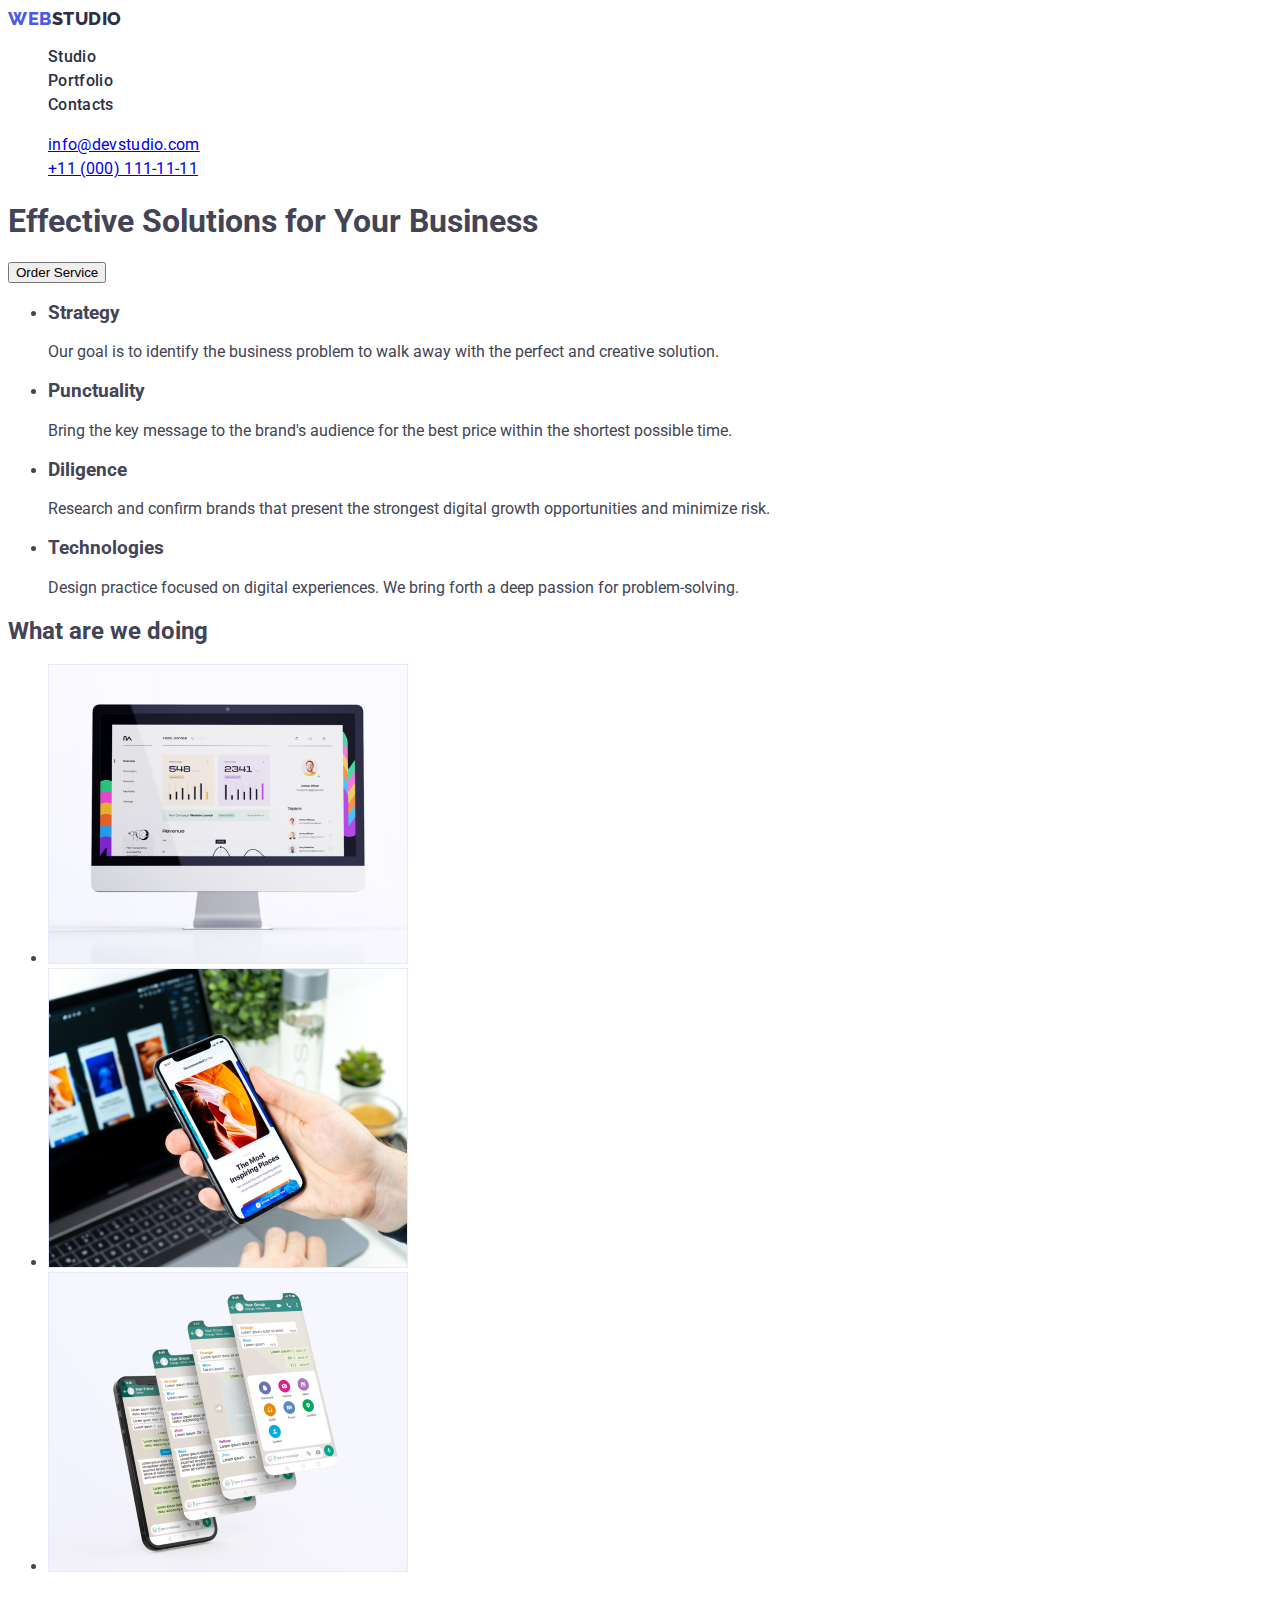
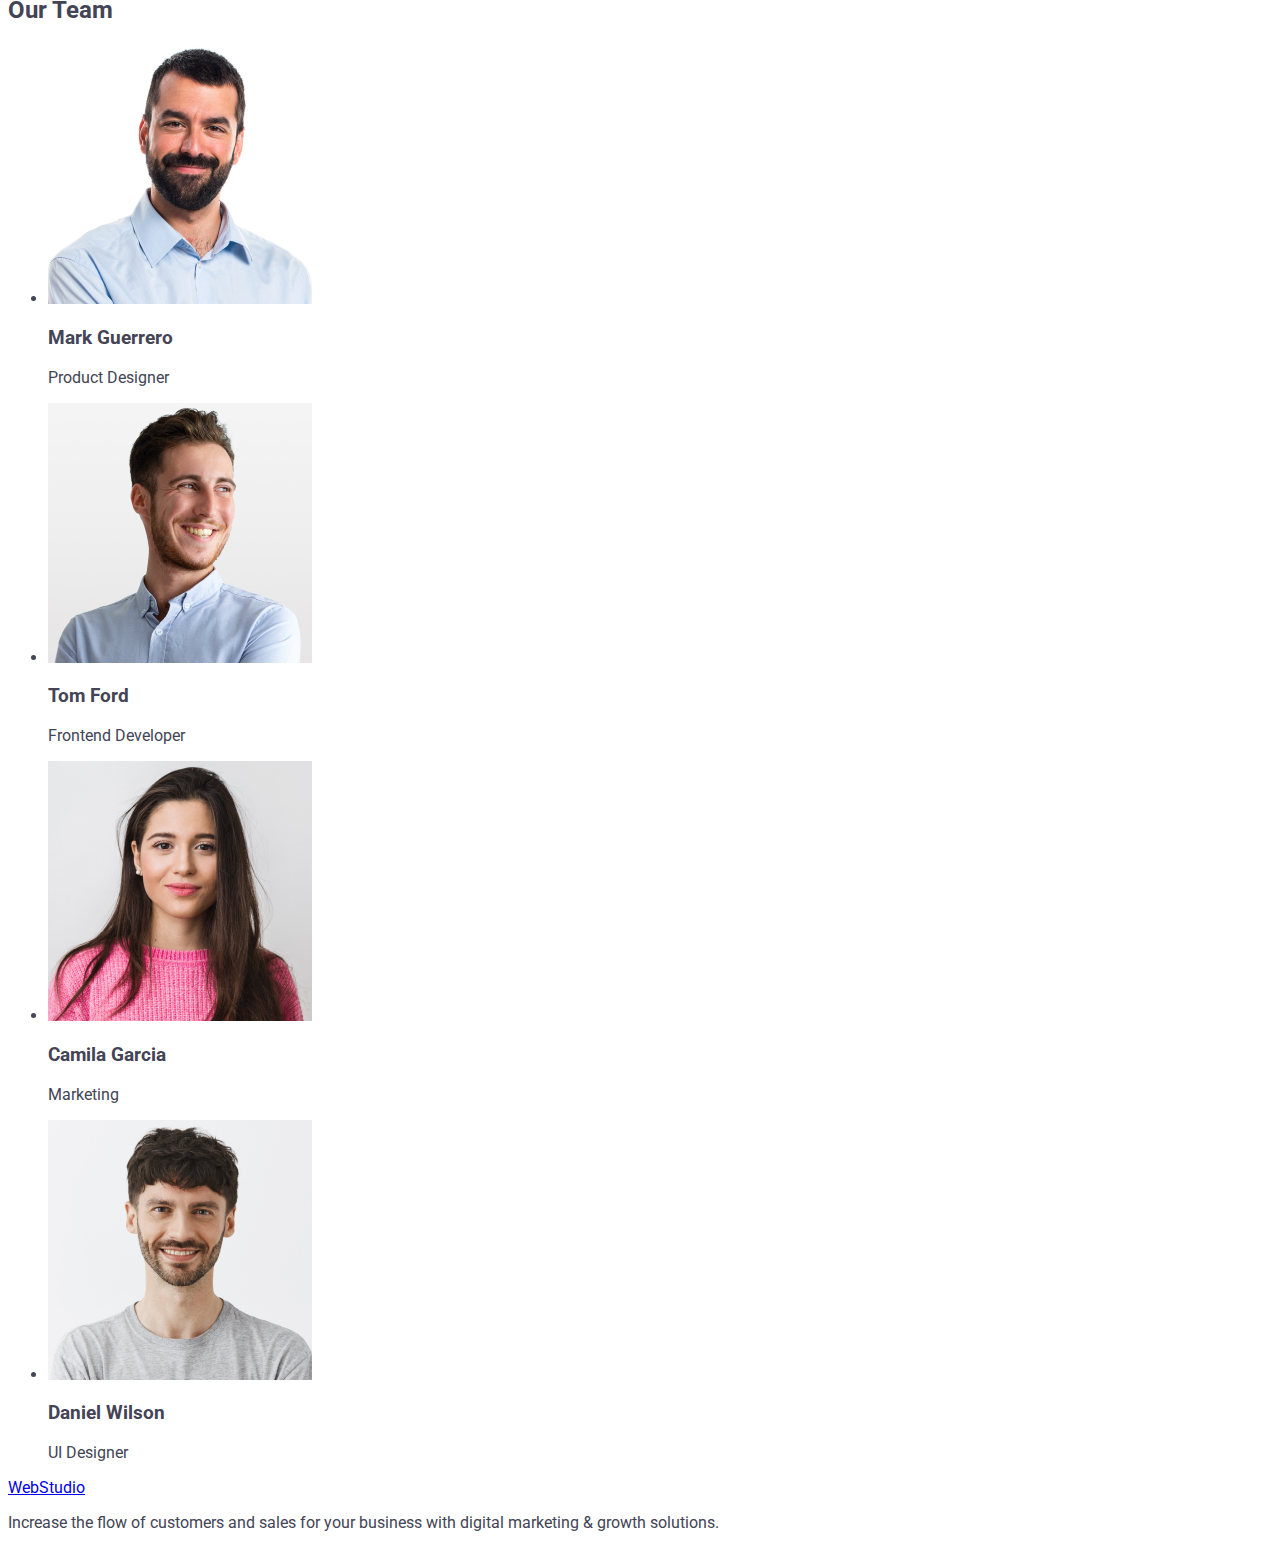
==== index.html @ 45878f45 "adress" ====
<!DOCTYPE html>
<html lang="en">
  <head>
    <meta charset="UTF-8" />
    <meta http-equiv="X-UA-Compatible" content="IE=edge" />
    <meta name="viewport" content="width=device-width, initial-scale=1.0" />
    <link rel="preconnect" href="https://fonts.googleapis.com" />
    <link rel="preconnect" href="https://fonts.gstatic.com" crossorigin />
    <link
      href="https://fonts.googleapis.com/css2?family=Montserrat:wght@400;700&family=Raleway:ital,wght@0,100;0,200;0,300;0,400;0,500;0,600;0,700;0,800;0,900;1,100;1,200;1,300;1,400;1,500;1,600;1,700;1,800;1,900&display=swap"
      rel="stylesheet"
    />
    <link
      href="https://fonts.googleapis.com/css2?family=Montserrat:wght@400;700&family=Raleway:ital,wght@0,100;0,200;0,300;0,400;0,500;0,600;0,700;0,800;0,900;1,100;1,200;1,300;1,400;1,500;1,600;1,700;1,800;1,900&family=Roboto:ital,wght@0,100;0,300;0,400;0,500;0,700;0,900;1,100;1,300;1,400;1,500;1,700;1,900&display=swap"
      rel="stylesheet"
    />
    <link rel="stylesheet" href="./css/styles.css" />
    <title>Студія</title>
  </head>

  <body>
    <header>
      <nav>
        <a class="logo link" href="./index.html"
          >Web<span class="logo-text">Studio</span></a
        >
        <ul class="list">
          <li><a class="nav-first link" href="./index.html">Studio</a></li>
          <li>
            <a class="nav-first link" href="./portfolio.html">Portfolio</a>
          </li>
          <li><a class="nav-first link" href="">Contacts</a></li>
        </ul>
      </nav>
      <address class="adress-list">
        <ul class="list">
          <li class="adress-list-item list">
            <a href="mailto:info@devstudio.com">info@devstudio.com</a>
          </li>
          <li class="adress-list-item list">
            <a href="tel:+110001111111">+11 (000) 111-11-11</a>
          </li>
        </ul>
      </address>
    </header>

    <main>
      <section>
        <h1>Effective Solutions for Your Business</h1>
        <button type="button">Order Service</button>
      </section>

      <section>
        <h2 hidden>features</h2>
        <ul>
          <li>
            <h3>Strategy</h3>
            <p>
              Our goal is to identify the business problem to walk away with the
              perfect and creative solution.
            </p>
          </li>
          <li>
            <h3>Punctuality</h3>
            <p>
              Bring the key message to the brand's audience for the best price
              within the shortest possible time.
            </p>
          </li>
          <li>
            <h3>Diligence</h3>
            <p>
              Research and confirm brands that present the strongest digital
              growth opportunities and minimize risk.
            </p>
          </li>
          <li>
            <h3>Technologies</h3>
            <p>
              Design practice focused on digital experiences. We bring forth a
              deep passion for problem-solving.
            </p>
          </li>
        </ul>
      </section>

      <section>
        <h2>What are we doing</h2>

        <ul>
          <li>
            <img src="./images/img01.jpg" alt="desktop" width="360" />
          </li>

          <li>
            <img src="./images/img02.jpg" alt="mobile" width="360" />
          </li>

          <li>
            <img src="./images/img03.jpg" alt="layers" width="360" />
          </li>
        </ul>
      </section>

      <section>
        <h2>Our Team</h2>
        <ul>
          <li>
            <img src="./images/img04.jpg" alt="Mark Guerrero" width="264" />
            <h3>Mark Guerrero</h3>
            <p>Product Designer</p>
          </li>
          <li>
            <img src="./images/img05.jpg" alt="Tom Ford" width="264" />
            <h3>Tom Ford</h3>
            <p>Frontend Developer</p>
          </li>
          <li>
            <img src="./images/img06.jpg" alt="Camila Garcia" width="264" />
            <h3>Camila Garcia</h3>
            <p>Marketing</p>
          </li>
          <li>
            <img src="./images/img07.jpg" alt="Daniel Wilson" width="264" />
            <h3>Daniel Wilson</h3>
            <p>UI Designer</p>
          </li>
        </ul>
      </section>
    </main>

    <footer>
      <a href="./index.html">WebStudio</a>
      <p>
        Increase the flow of customers and sales for your business with digital
        marketing & growth solutions.
      </p>
    </footer>
  </body>
</html>
---- css/styles.css ----
:root {
}

body {
  font-family: "Roboto", sans-serif;
  color: #434455;
  background-color: #ffffff;
}

.list {
  list-style: none;
}
.logo {
  font-family: "Raleway", sans-serif;
  font-weight: 800;
  font-size: 18px;
  line-height: 1.17;
  letter-spacing: 0.03em;
  text-transform: uppercase;
  color: #4d5ae5;
}
.logo-text {
  color: #2e2f42;
}

.link {
  text-decoration: none;
}

.link:hover {
  color: #404bbf;
}

.link:focus {
  color: #404bbf;
}

.nav-first {
  font-weight: 500;
  font-size: 16px;
  line-height: 1.5;
  letter-spacing: 0.02em;
  color: #2e2f42;
}

.adress-list {
  font-style: normal;
}

.adress-list-item {
  font-size: 16px;
  line-height: 1.5;
  letter-spacing: 0.02em;
  color: #434455;
}

.adress-list-item:hover {
  color: #404bbf;
}

.adress-list-item:focus {
  color: #404bbf;
}
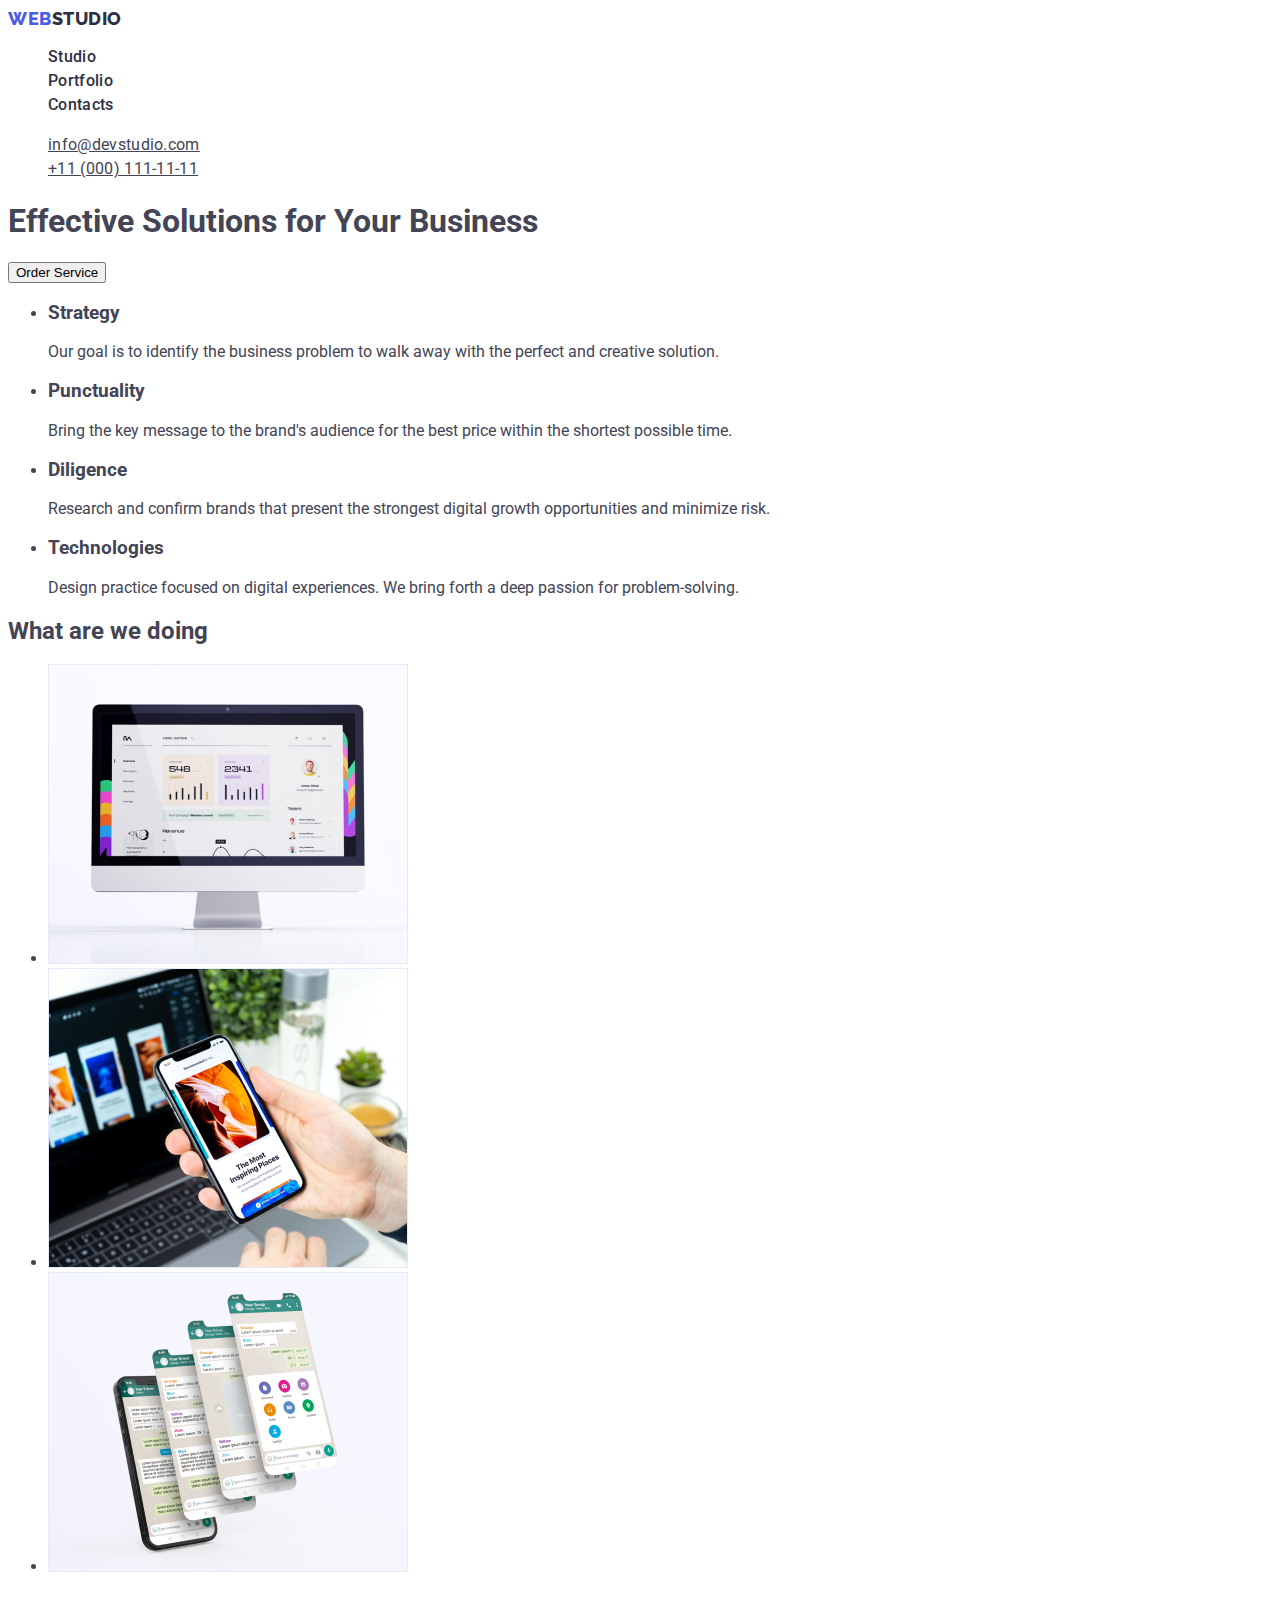
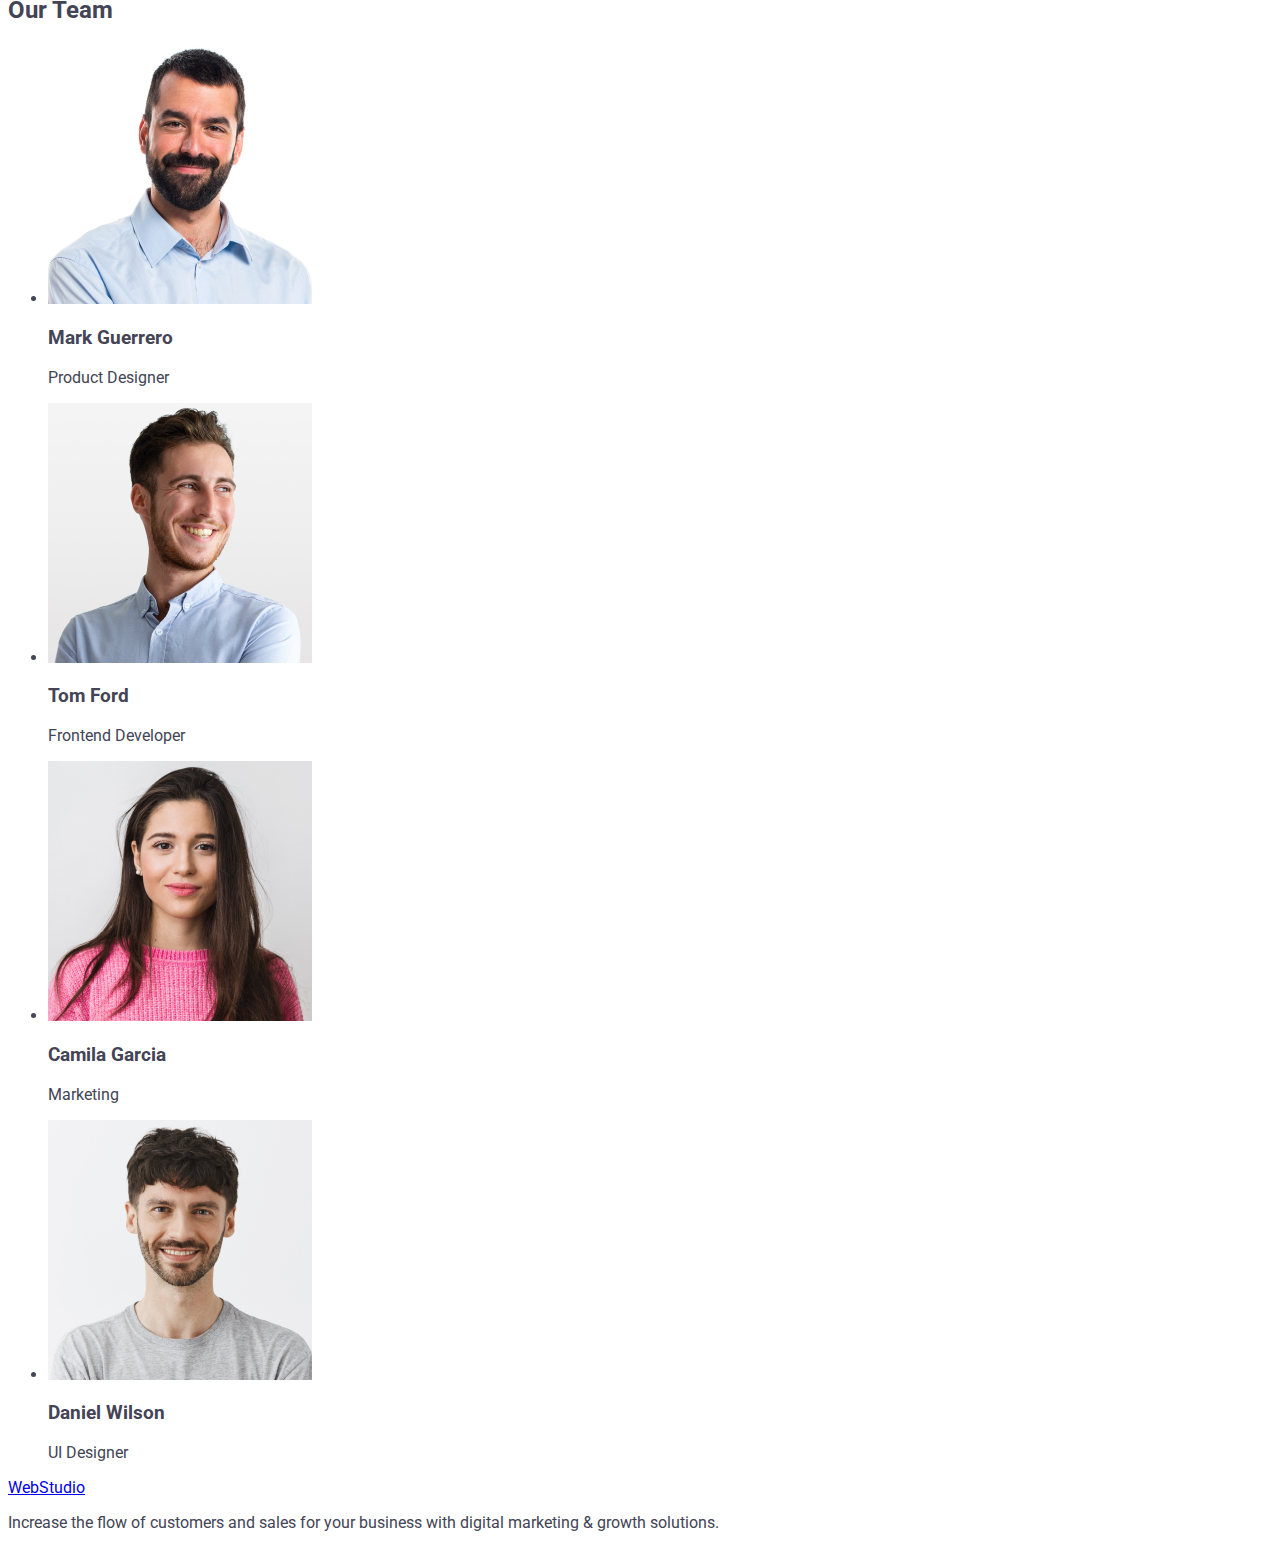
==== commit b0acf846: "adress" ====
--- a/index.html
+++ b/index.html
@@ -34,11 +34,15 @@
       </nav>
       <address class="adress-list">
         <ul class="list">
-          <li class="adress-list-item list">
-            <a href="mailto:info@devstudio.com">info@devstudio.com</a>
+          <li>
+            <a class="adress-list-item list" href="mailto:info@devstudio.com"
+              >info@devstudio.com</a
+            >
           </li>
-          <li class="adress-list-item list">
-            <a href="tel:+110001111111">+11 (000) 111-11-11</a>
+          <li>
+            <a class="adress-list-item list" href="tel:+110001111111"
+              >+11 (000) 111-11-11</a
+            >
           </li>
         </ul>
       </address>
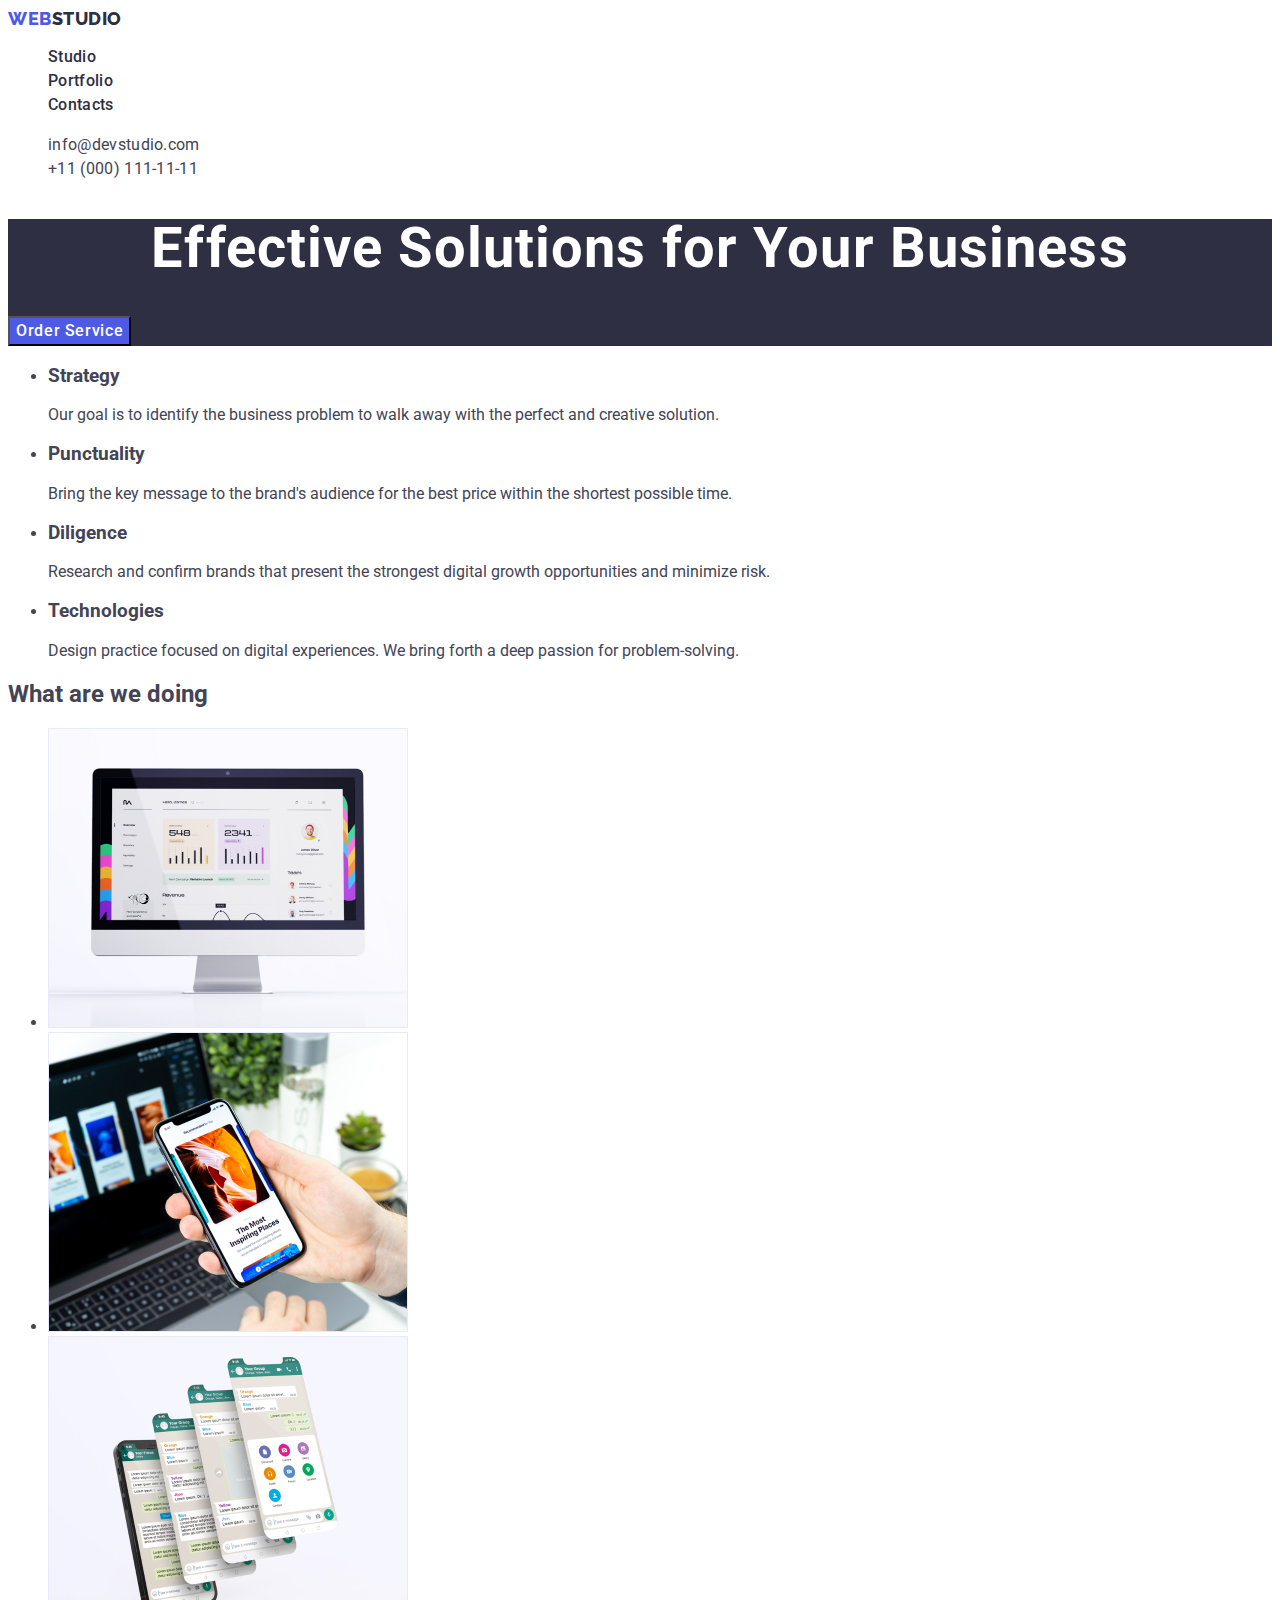
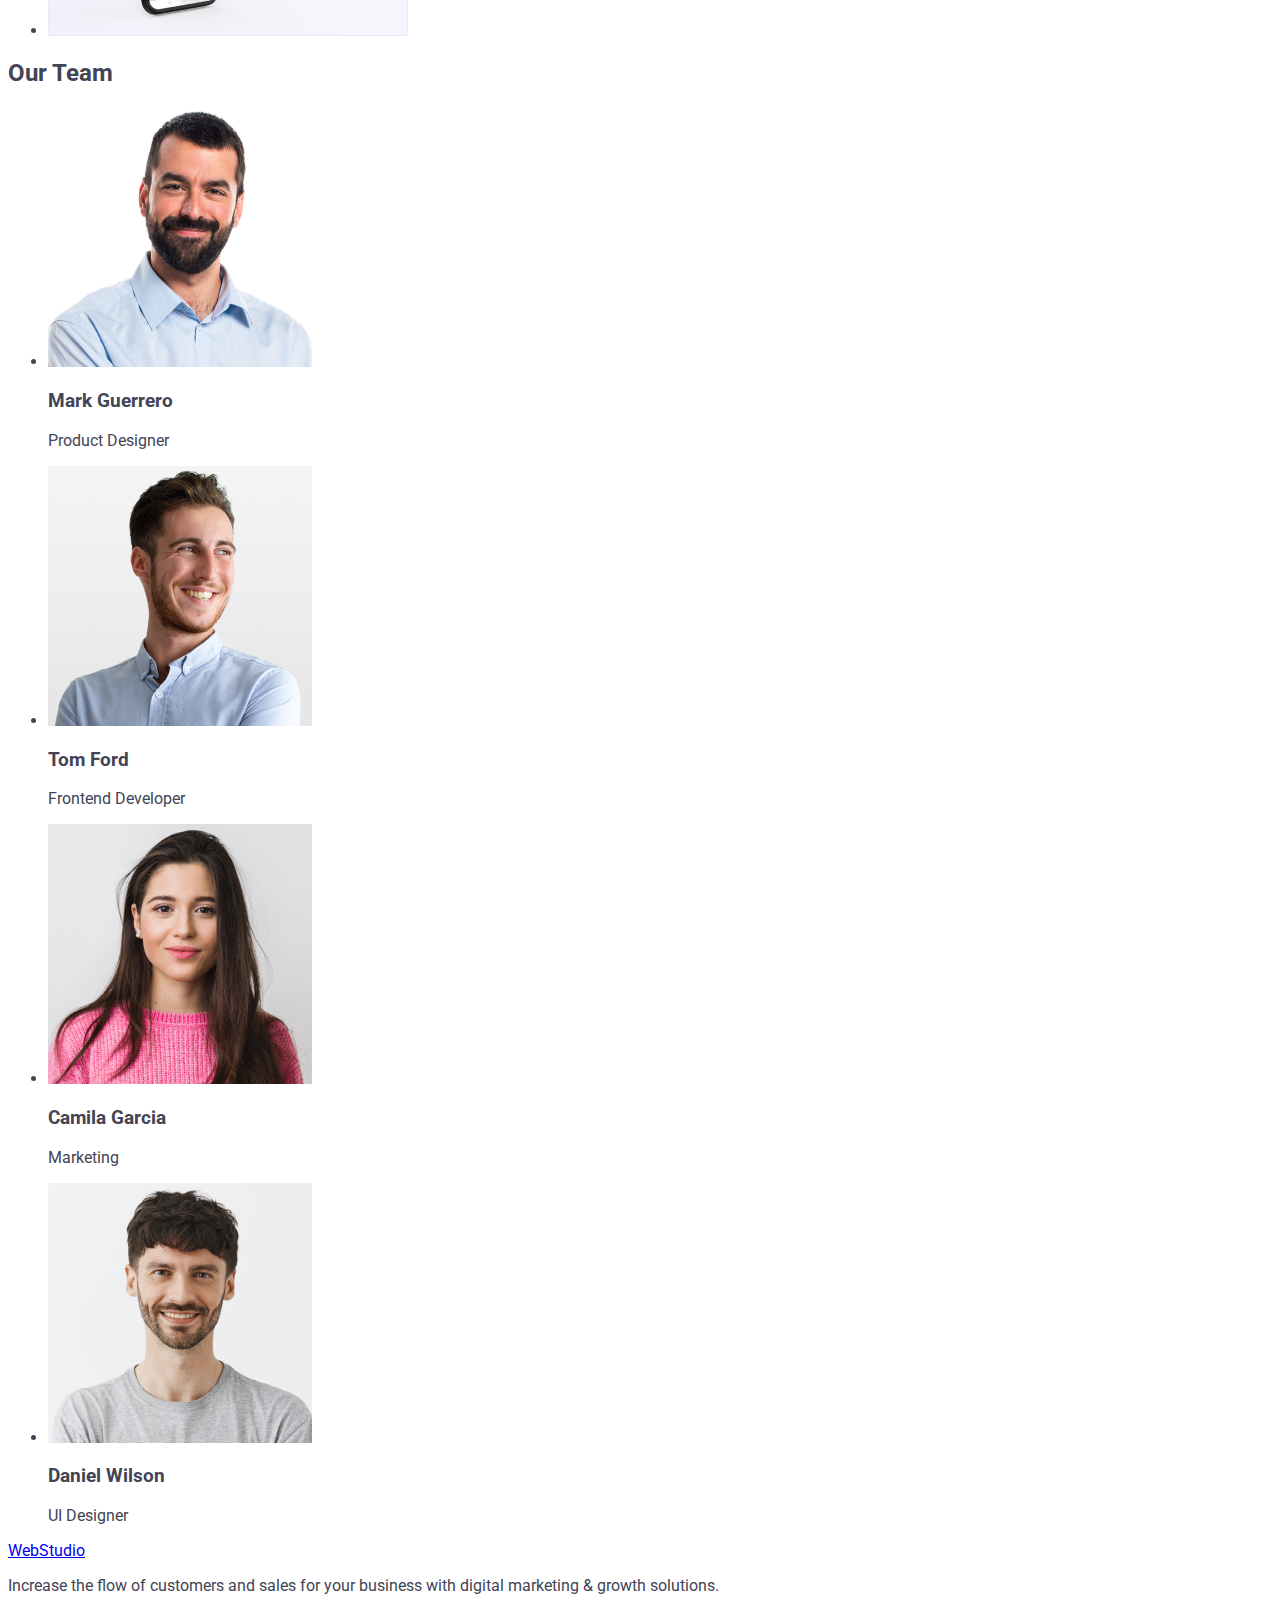
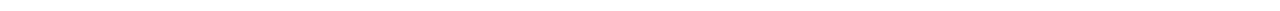
==== commit 9d58f856: "section 1" ====
--- a/index.html
+++ b/index.html
@@ -35,12 +35,12 @@
       <address class="adress-list">
         <ul class="list">
           <li>
-            <a class="adress-list-item list" href="mailto:info@devstudio.com"
+            <a class="adress-list-item link" href="mailto:info@devstudio.com"
               >info@devstudio.com</a
             >
           </li>
           <li>
-            <a class="adress-list-item list" href="tel:+110001111111"
+            <a class="adress-list-item link" href="tel:+110001111111"
               >+11 (000) 111-11-11</a
             >
           </li>
@@ -49,9 +49,13 @@
     </header>
 
     <main>
-      <section>
-        <h1>Effective Solutions for Your Business</h1>
-        <button type="button">Order Service</button>
+      <section class="section-description">
+        <h1 class="section-description-item">
+          Effective Solutions for Your Business
+        </h1>
+        <button class="section-description-btn" type="button">
+          Order Service
+        </button>
       </section>
 
       <section>
--- a/css/styles.css
+++ b/css/styles.css
@@ -61,3 +61,34 @@
 .adress-list-item:focus {
   color: #404bbf;
 }
+/* Sections */
+
+.section-description {
+  background-color: #2e2f42;
+}
+
+.section-description-item {
+  font-size: 56px;
+  line-height: 1.07;
+  text-align: center;
+  letter-spacing: 0.02em;
+  color: #ffffff;
+}
+
+.section-description-btn {
+  background-color: #4d5ae5;
+  font-family: "Roboto", sans-serif;
+  font-weight: 500;
+  font-size: 16px;
+  line-height: 1.5;
+  letter-spacing: 0.04em;
+  color: #ffffff;
+  cursor: pointer;
+}
+.section-description-btn:hover {
+  color: #404bbf;
+}
+
+.section-description-btn:focus {
+  color: #404bbf;
+}
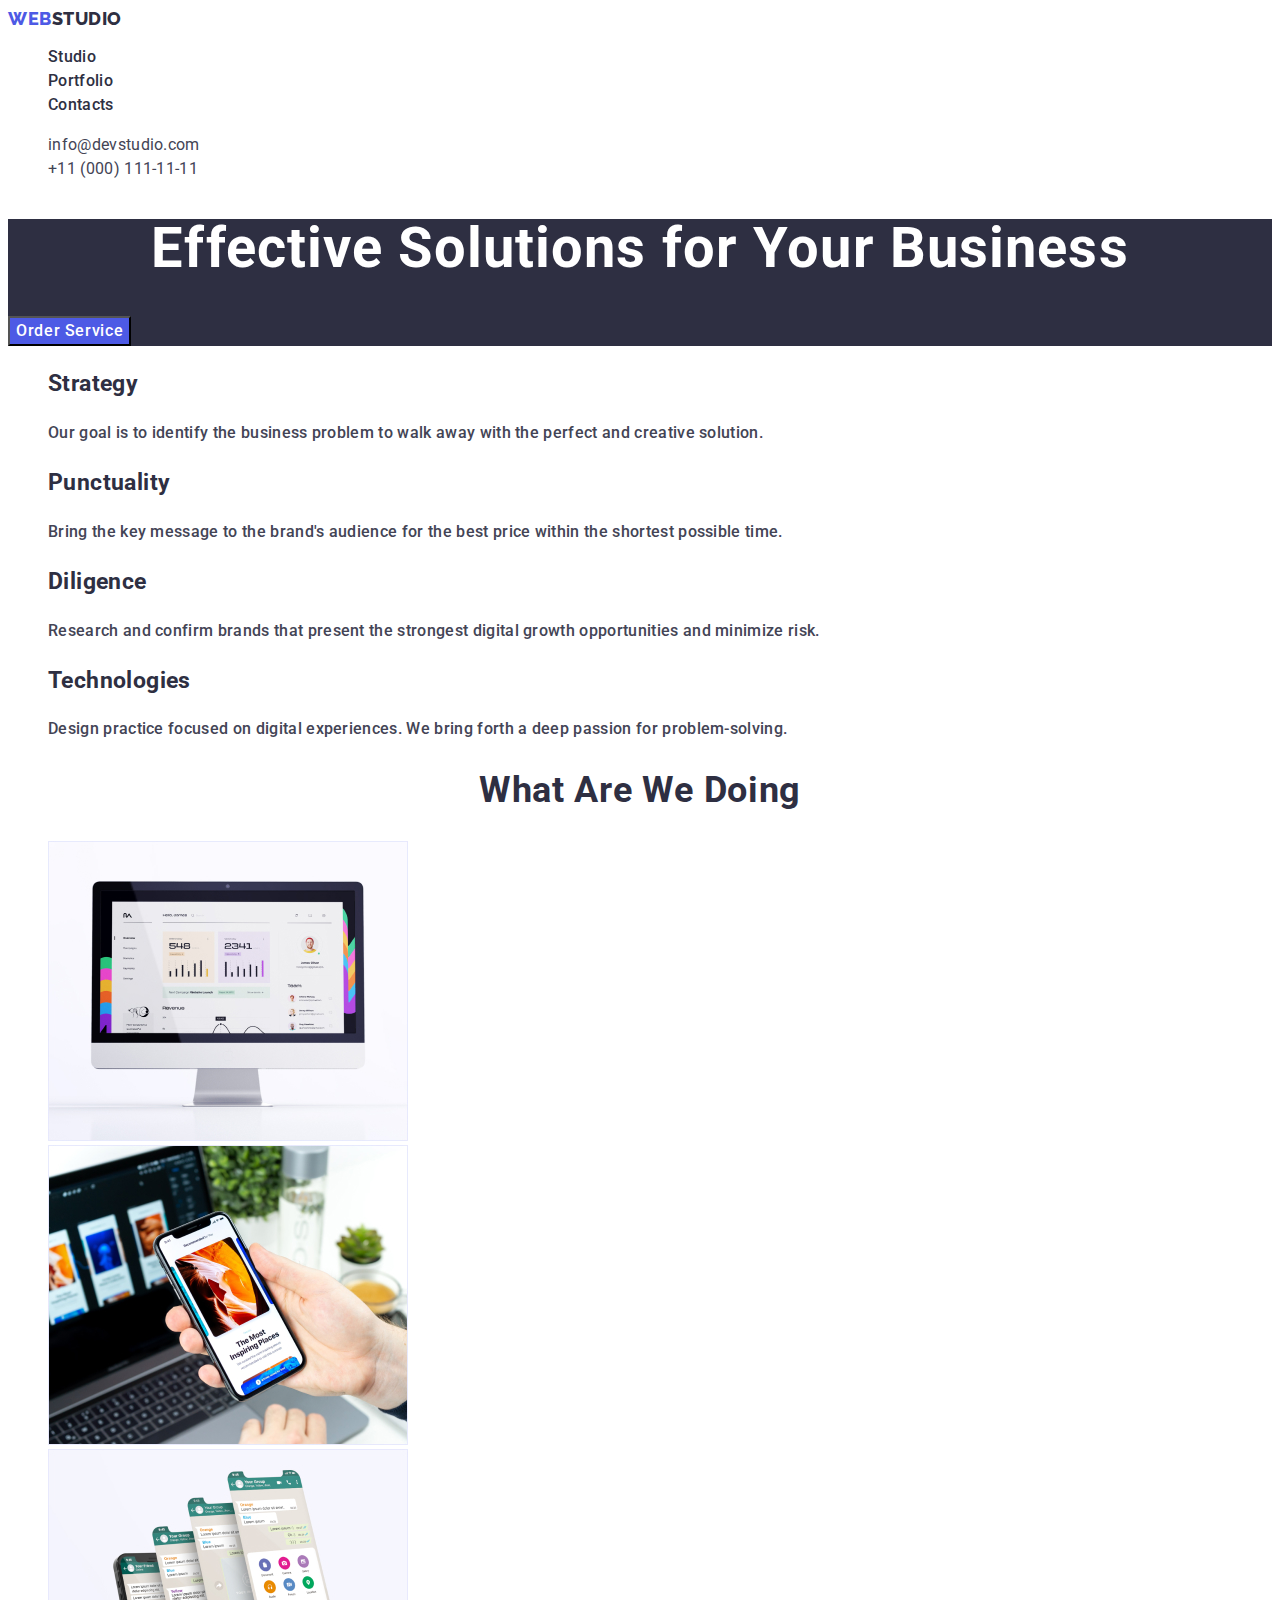
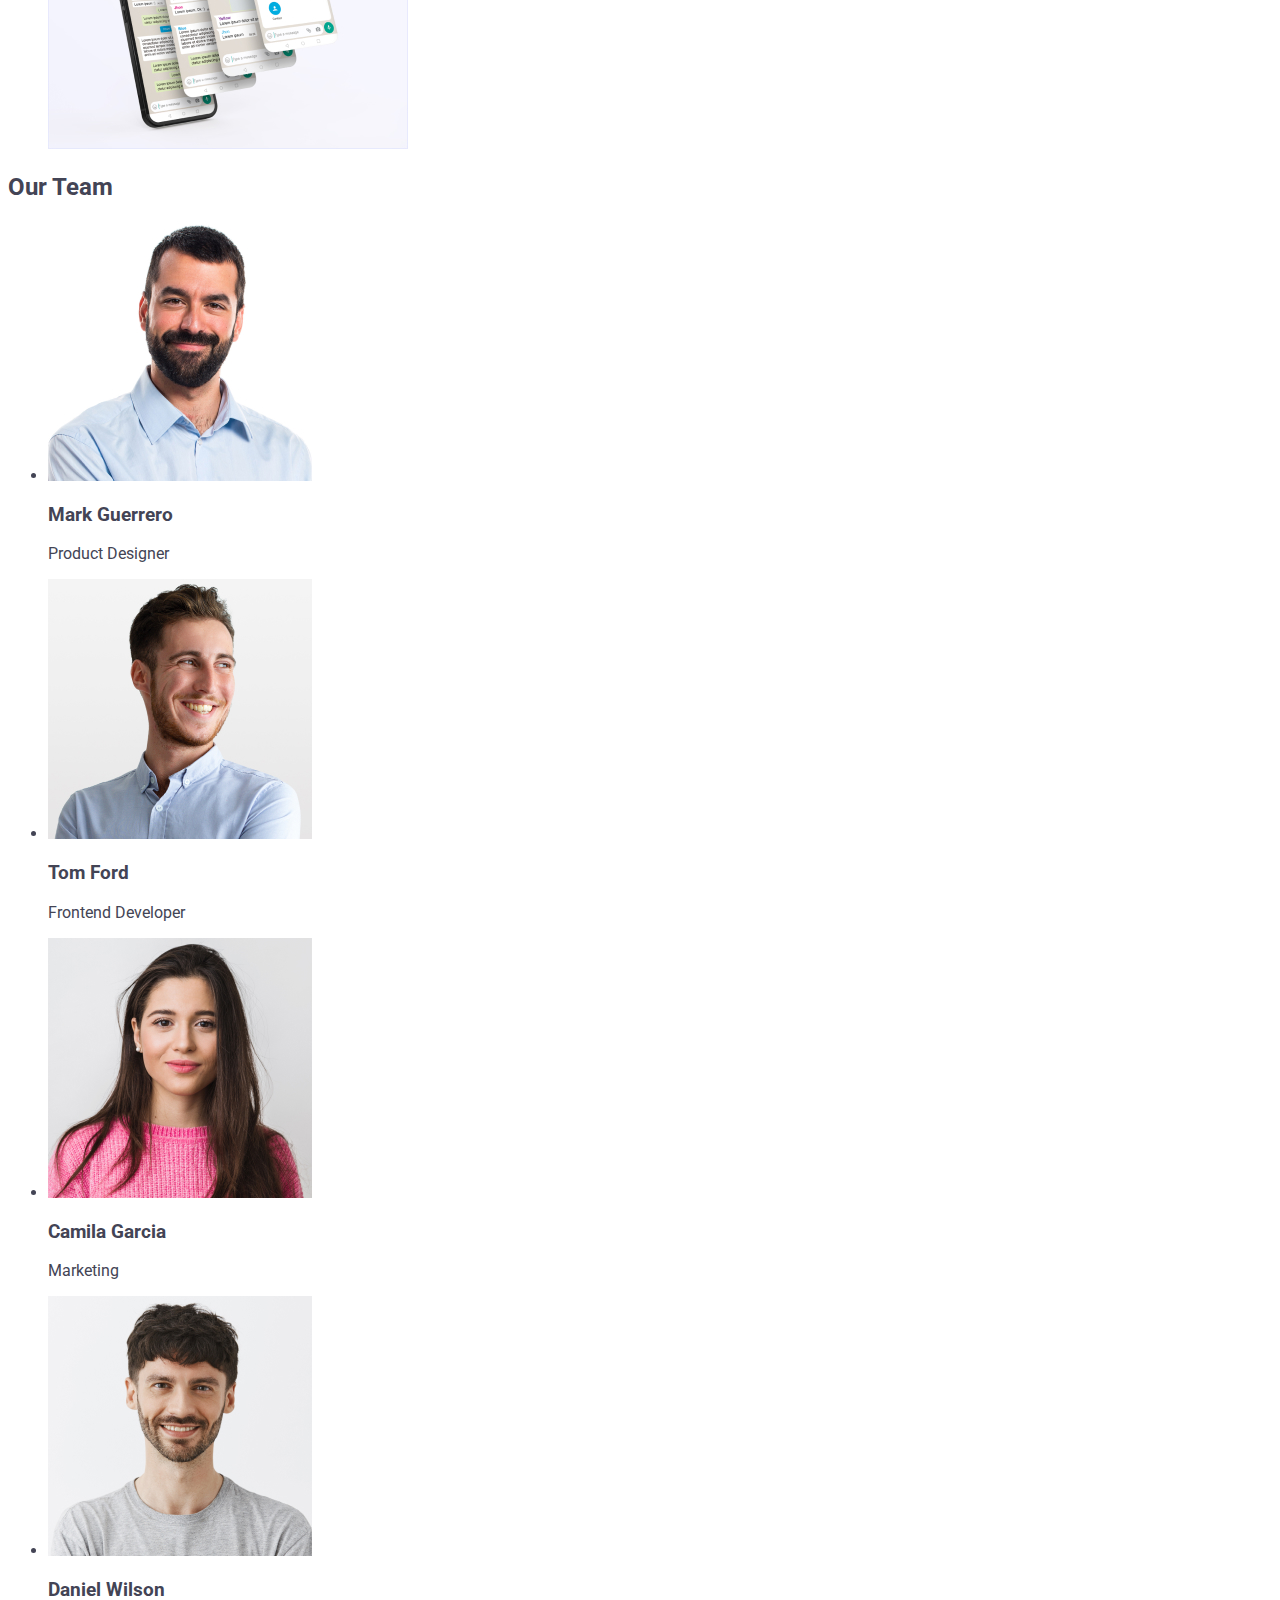
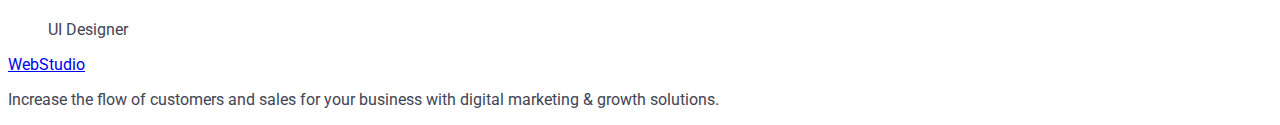
==== commit f4f8d006: "section_3" ====
--- a/index.html
+++ b/index.html
@@ -58,33 +58,33 @@
         </button>
       </section>
 
-      <section>
+      <section class="section-features">
         <h2 hidden>features</h2>
-        <ul>
-          <li>
+        <ul class="list">
+          <li class="section-features-item">
             <h3>Strategy</h3>
-            <p>
+            <p class="section-features-item-text">
               Our goal is to identify the business problem to walk away with the
               perfect and creative solution.
             </p>
           </li>
-          <li>
+          <li class="section-features-item">
             <h3>Punctuality</h3>
-            <p>
+            <p class="section-features-item-text">
               Bring the key message to the brand's audience for the best price
               within the shortest possible time.
             </p>
           </li>
-          <li>
+          <li class="section-features-item">
             <h3>Diligence</h3>
-            <p>
+            <p class="section-features-item-text">
               Research and confirm brands that present the strongest digital
               growth opportunities and minimize risk.
             </p>
           </li>
-          <li>
+          <li class="section-features-item">
             <h3>Technologies</h3>
-            <p>
+            <p class="section-features-item-text">
               Design practice focused on digital experiences. We bring forth a
               deep passion for problem-solving.
             </p>
@@ -93,9 +93,9 @@
       </section>
 
       <section>
-        <h2>What are we doing</h2>
+        <h2 class="section-doing">What are we doing</h2>
 
-        <ul>
+        <ul class="list">
           <li>
             <img src="./images/img01.jpg" alt="desktop" width="360" />
           </li>
--- a/css/styles.css
+++ b/css/styles.css
@@ -86,9 +86,35 @@
   cursor: pointer;
 }
 .section-description-btn:hover {
-  color: #404bbf;
+  background-color: #404bbf;
 }
 
 .section-description-btn:focus {
-  color: #404bbf;
+  background-color: #404bbf;
 }
+
+.section-features-item {
+  font-weight: 500;
+  font-size: 20px;
+  line-height: 1.2;
+  letter-spacing: 0.02em;
+  color: #2e2f42;
+}
+
+.section-features-item-text {
+  font-size: 16px;
+  line-height: 1.5;
+  letter-spacing: 0.02em;
+  color: #434455;
+}
+
+.section-doing {
+  font-size: 36px;
+  line-height: 1.11;
+  text-align: center;
+  letter-spacing: 0.02em;
+  text-transform: capitalize;
+  color: #2e2f42;
+}
+
+
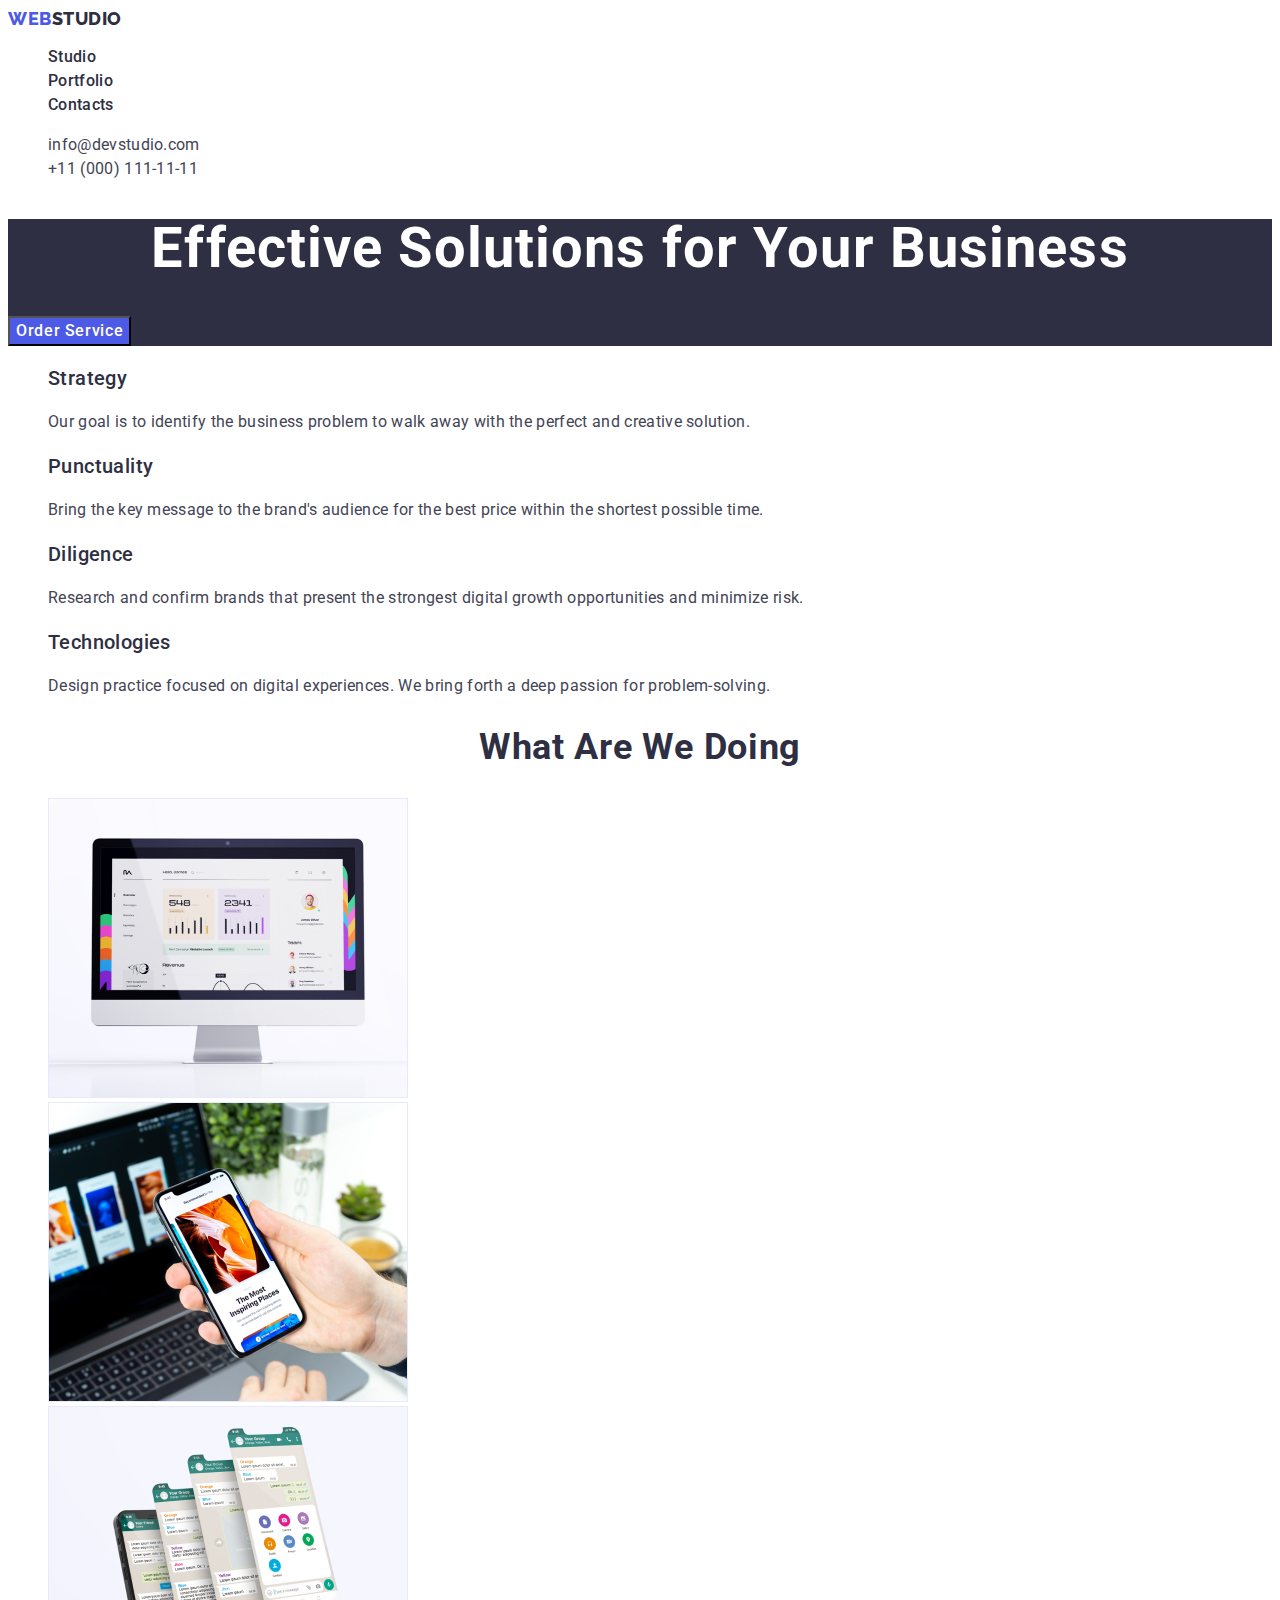
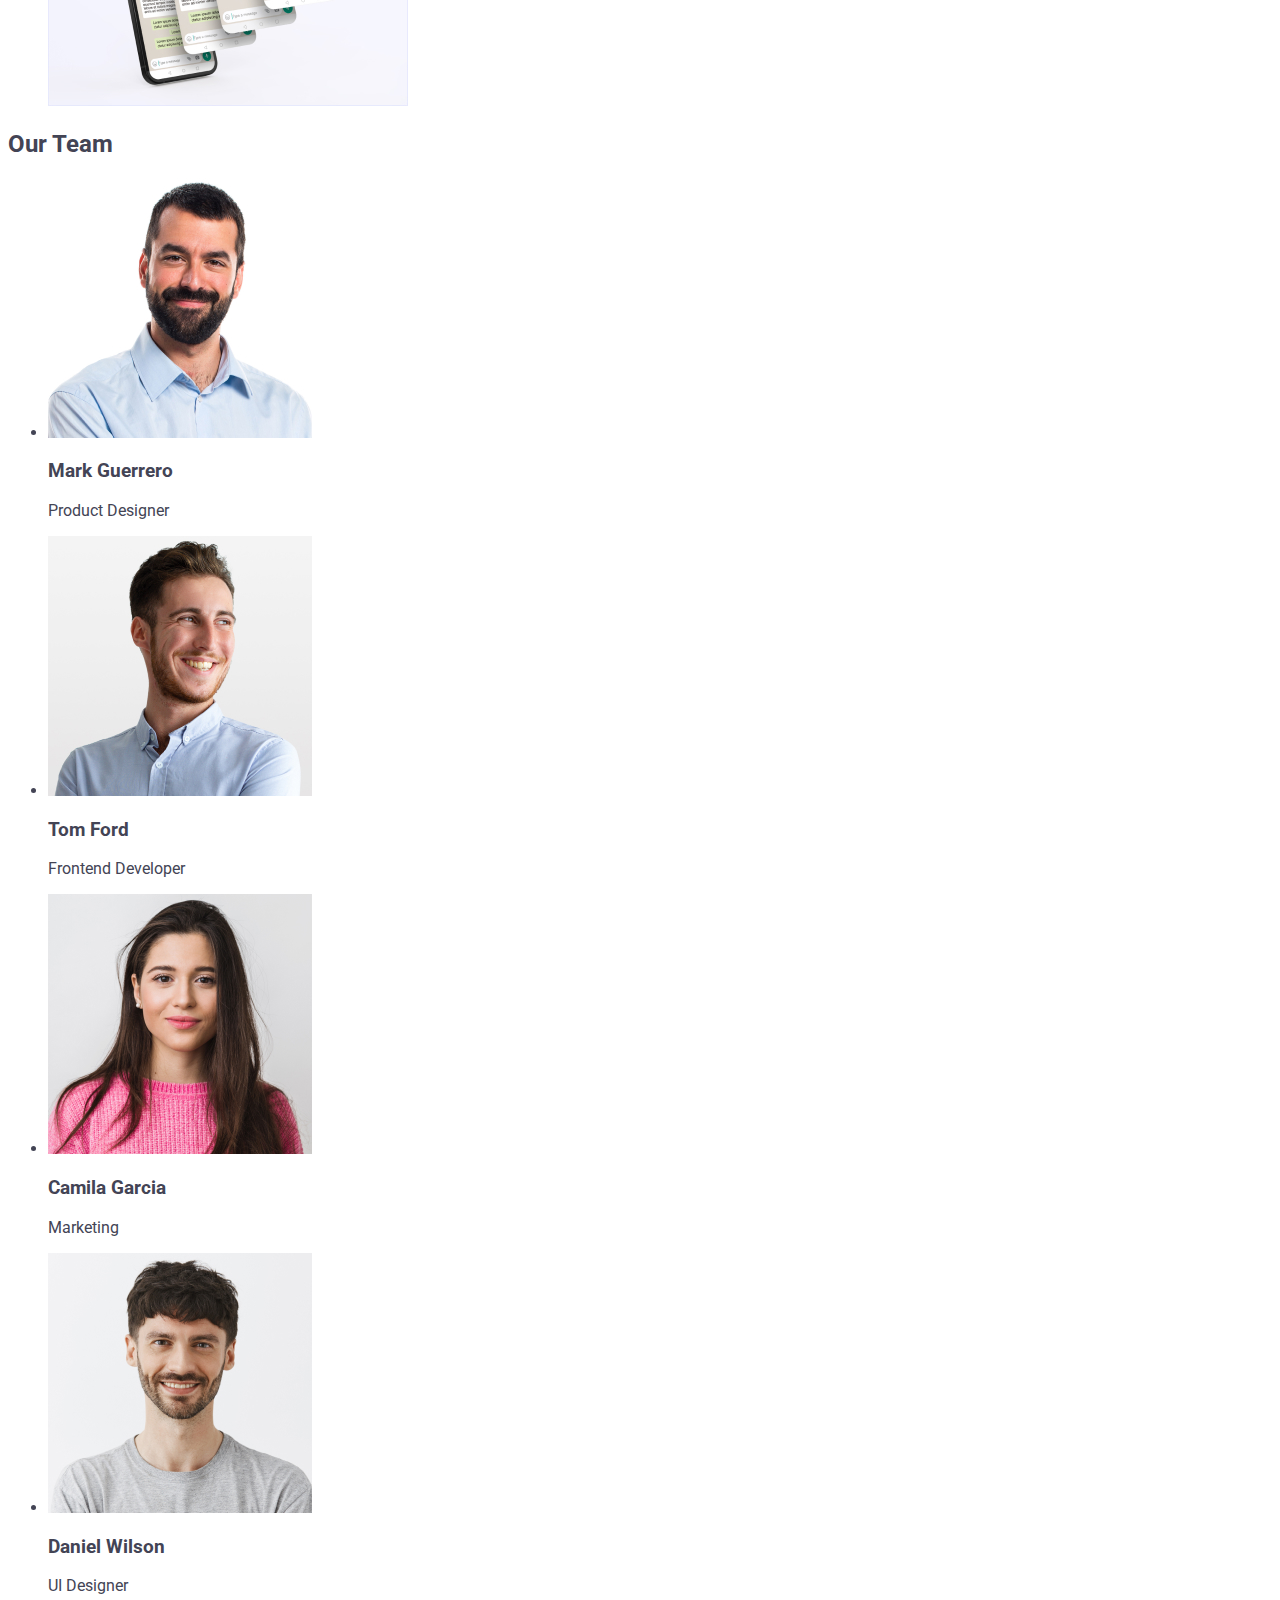
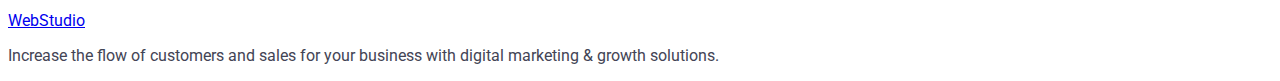
==== commit d8a2b71d: "section_2" ====
--- a/index.html
+++ b/index.html
@@ -58,32 +58,32 @@
         </button>
       </section>
 
-      <section class="section-features">
-        <h2 hidden>features</h2>
+      <section>
+        <h2 class="section-features" hidden>features</h2>
         <ul class="list">
-          <li class="section-features-item">
-            <h3>Strategy</h3>
+          <li>
+            <h3 class="section-features-item">Strategy</h3>
             <p class="section-features-item-text">
               Our goal is to identify the business problem to walk away with the
               perfect and creative solution.
             </p>
           </li>
-          <li class="section-features-item">
-            <h3>Punctuality</h3>
+          <li>
+            <h3 class="section-features-item">Punctuality</h3>
             <p class="section-features-item-text">
               Bring the key message to the brand's audience for the best price
               within the shortest possible time.
             </p>
           </li>
-          <li class="section-features-item">
-            <h3>Diligence</h3>
+          <li>
+            <h3 class="section-features-item">Diligence</h3>
             <p class="section-features-item-text">
               Research and confirm brands that present the strongest digital
               growth opportunities and minimize risk.
             </p>
           </li>
-          <li class="section-features-item">
-            <h3>Technologies</h3>
+          <li>
+            <h3 class="section-features-item">Technologies</h3>
             <p class="section-features-item-text">
               Design practice focused on digital experiences. We bring forth a
               deep passion for problem-solving.
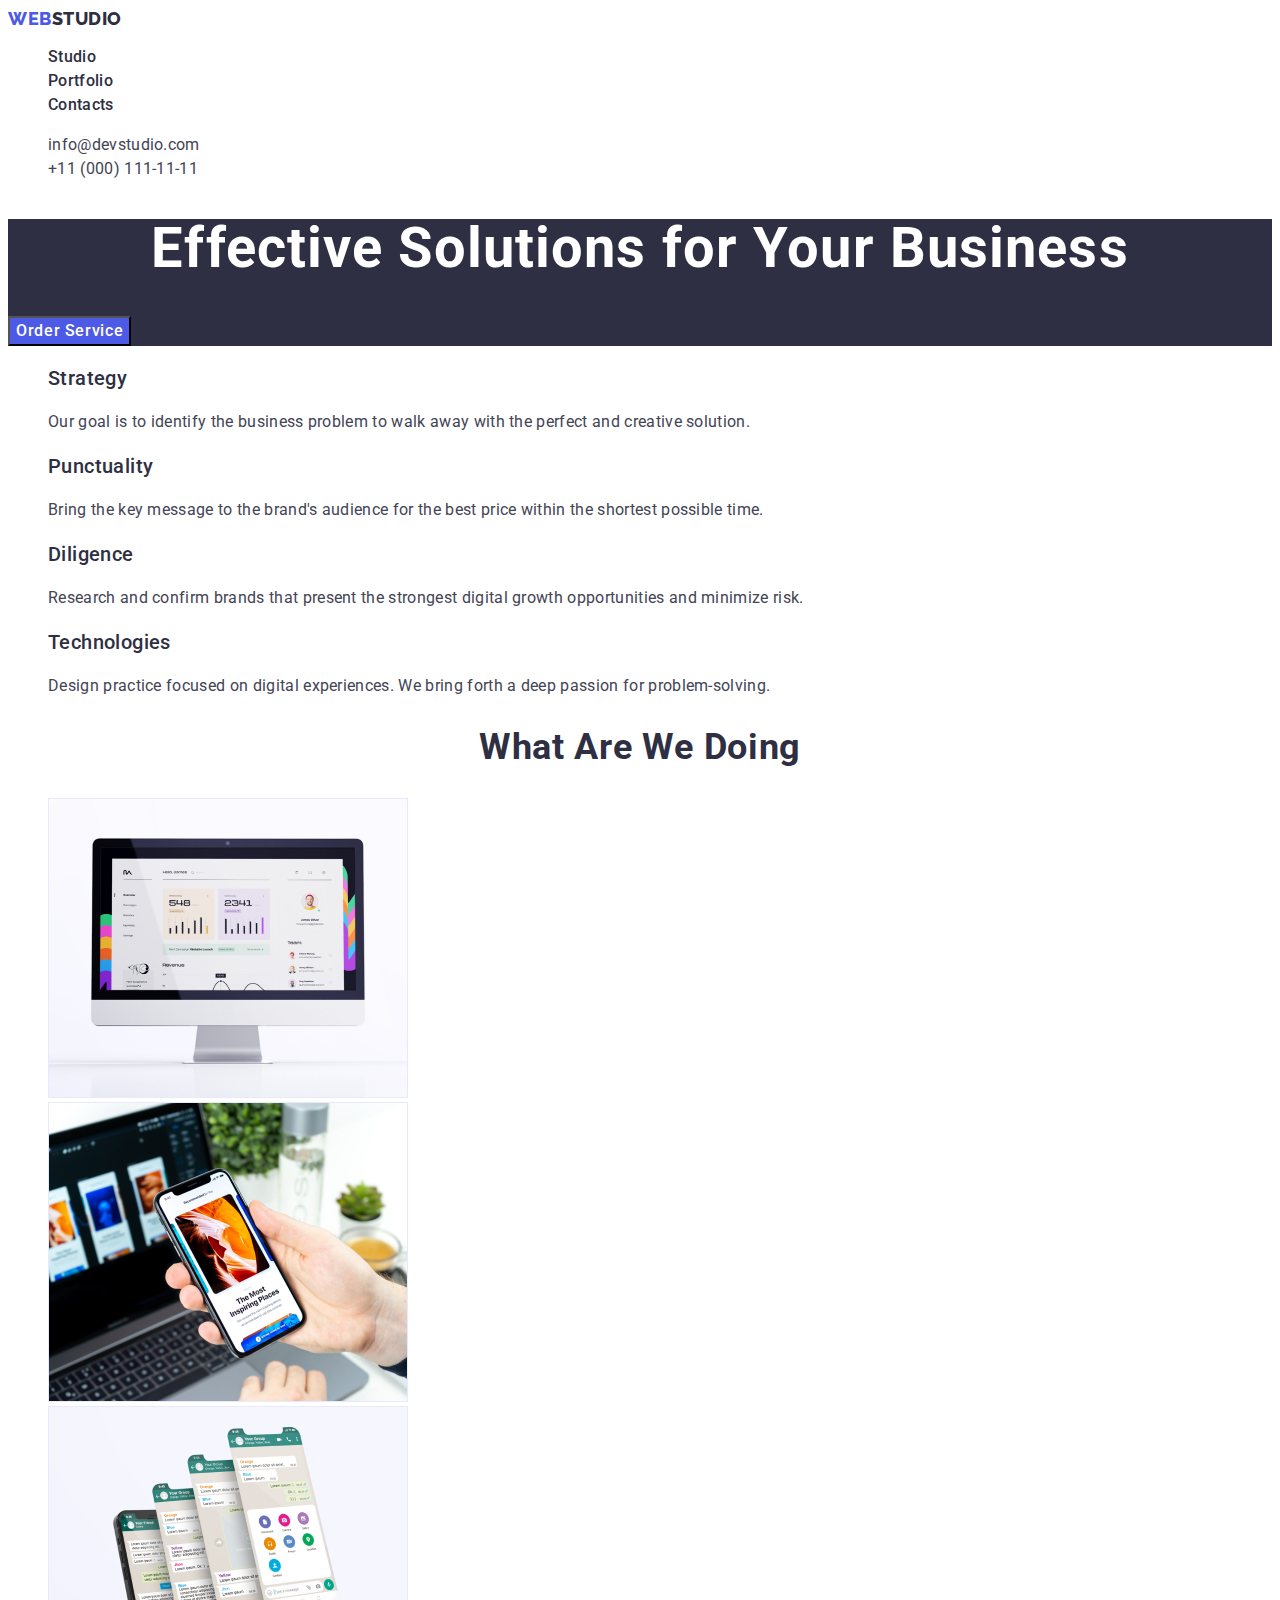
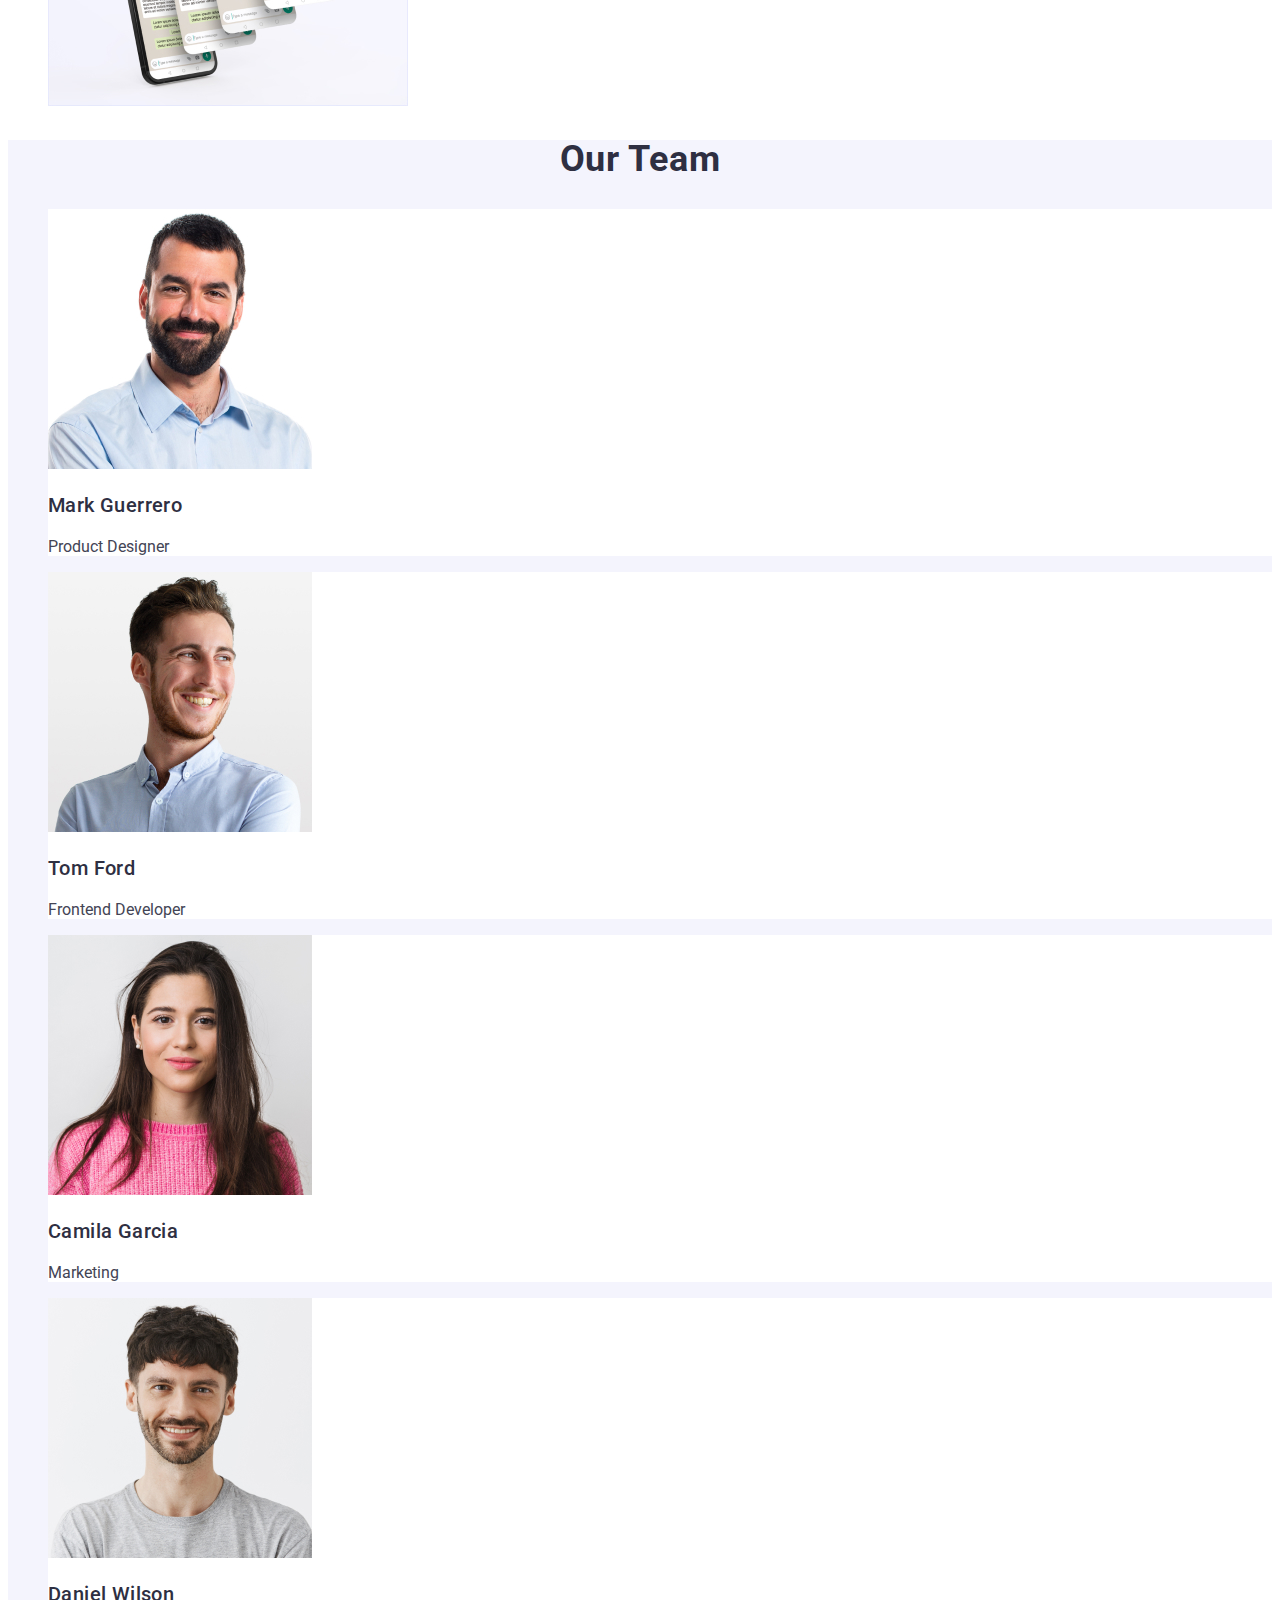
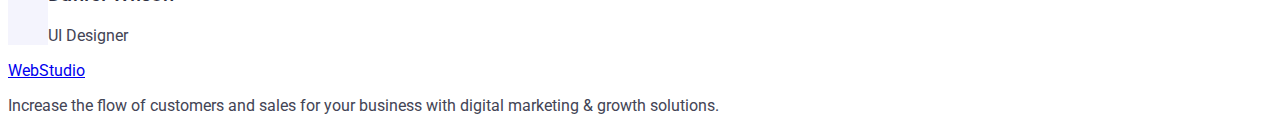
==== commit 1b5cfb64: "team" ====
--- a/index.html
+++ b/index.html
@@ -110,28 +110,28 @@
         </ul>
       </section>
 
-      <section>
-        <h2>Our Team</h2>
-        <ul>
-          <li>
+      <section class="section-team">
+        <h2 class="section-team-head">Our Team</h2>
+        <ul class="list">
+          <li class="section-team-item">
             <img src="./images/img04.jpg" alt="Mark Guerrero" width="264" />
-            <h3>Mark Guerrero</h3>
-            <p>Product Designer</p>
+            <h3 class="section-team-person">Mark Guerrero</h3>
+            <p class="section-team-person-text">Product Designer</p>
           </li>
-          <li>
+          <li class="section-team-item">
             <img src="./images/img05.jpg" alt="Tom Ford" width="264" />
-            <h3>Tom Ford</h3>
-            <p>Frontend Developer</p>
+            <h3 class="section-team-person">Tom Ford</h3>
+            <p class="section-team-person-text">Frontend Developer</p>
           </li>
-          <li>
+          <li class="section-team-item">
             <img src="./images/img06.jpg" alt="Camila Garcia" width="264" />
-            <h3>Camila Garcia</h3>
-            <p>Marketing</p>
+            <h3 class="section-team-person">Camila Garcia</h3>
+            <p class="section-team-person-text">Marketing</p>
           </li>
-          <li>
+          <li class="section-team-item">
             <img src="./images/img07.jpg" alt="Daniel Wilson" width="264" />
-            <h3>Daniel Wilson</h3>
-            <p>UI Designer</p>
+            <h3 class="section-team-person">Daniel Wilson</h3>
+            <p class="section-team-person-text">UI Designer</p>
           </li>
         </ul>
       </section>
--- a/css/styles.css
+++ b/css/styles.css
@@ -117,4 +117,33 @@
   color: #2e2f42;
 }
 
+.section-team {
+  background-color: #f4f4fd;
+}
+.section-team-head {
+  font-size: 36px;
+  line-height: 1.11;
+  text-align: center;
+  letter-spacing: 0.02em;
+  text-transform: capitalize;
+  color: #2e2f42;
+}
 
+.section-team-item {
+  background-color: #ffffff;
+}
+
+.section-team-person {
+  font-weight: 500;
+  font-size: 20px;
+  line-height: 1.2;
+  letter-spacing: 0.02em;
+  color: #2e2f42;
+}
+
+. .section-team-person-text {
+  font-size: 16px;
+  line-height: 1.5;
+  letter-spacing: 0.02em;
+  color: #434455;
+}
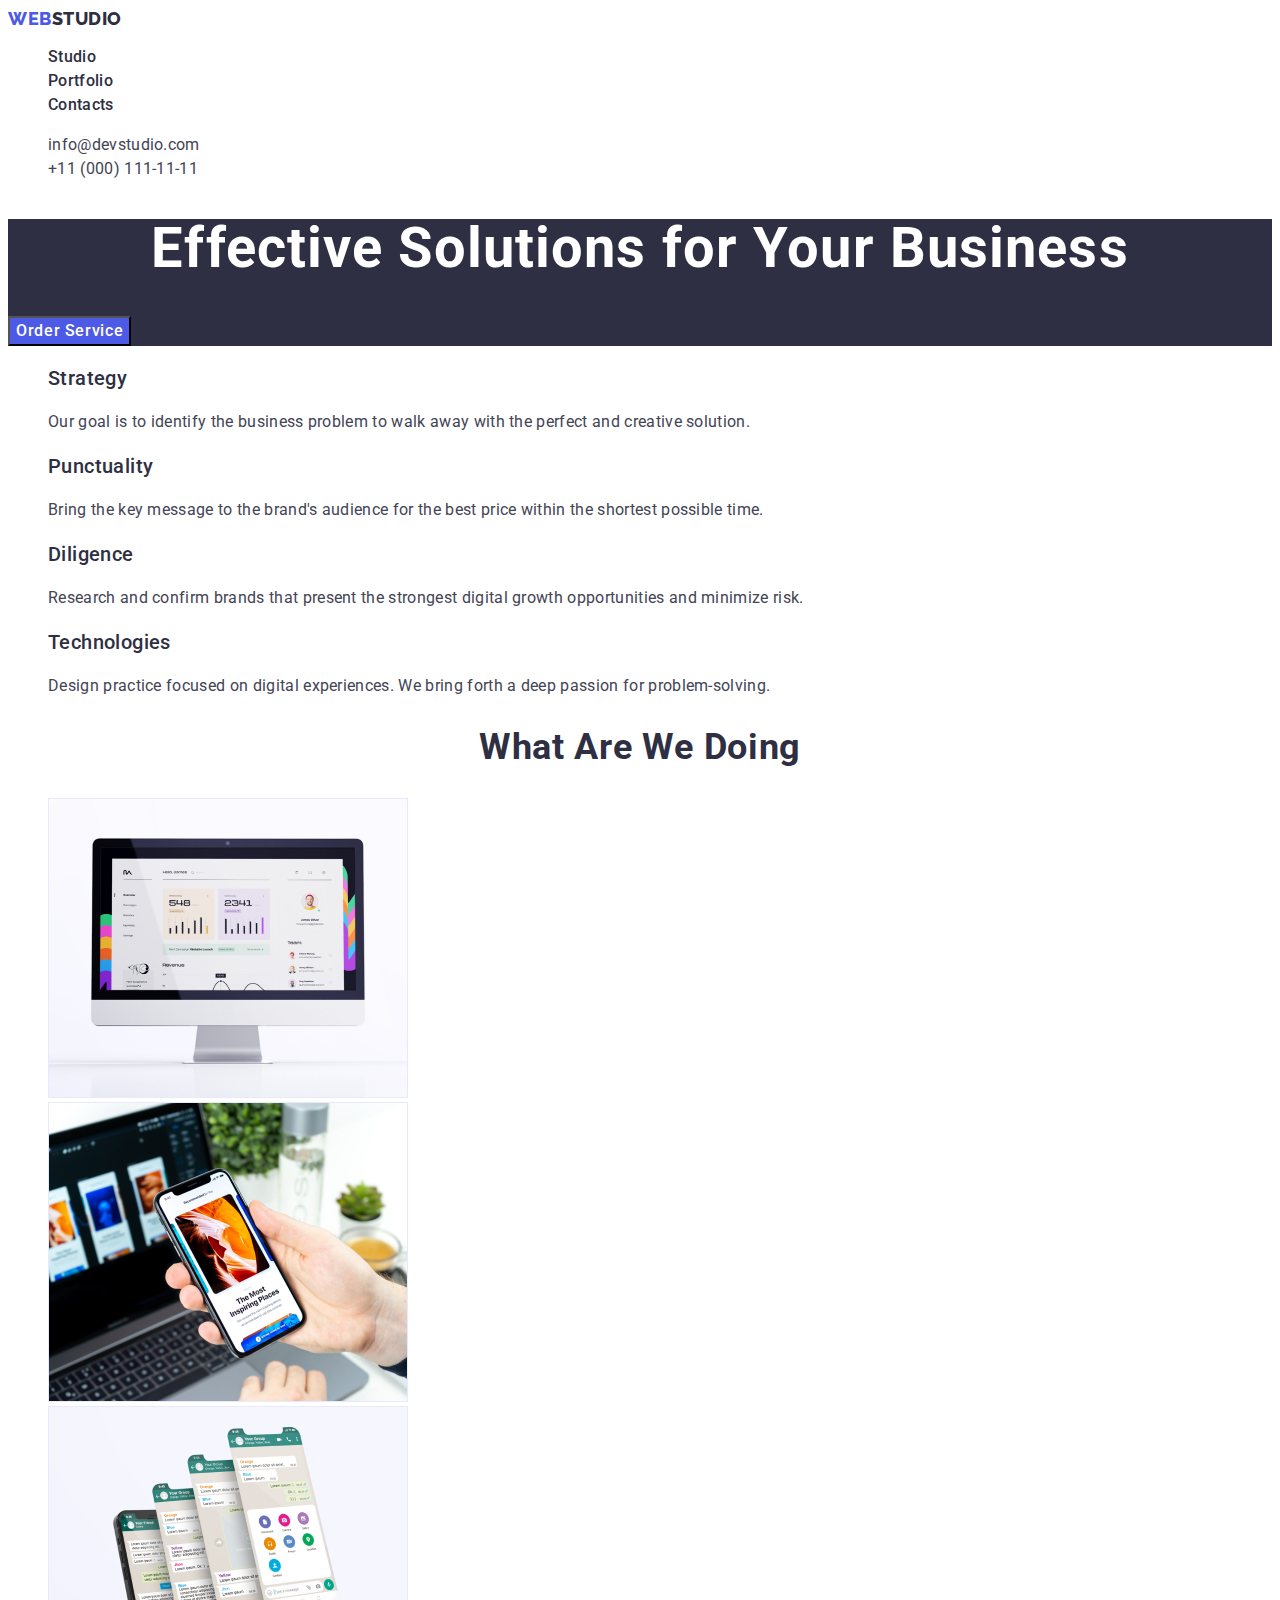
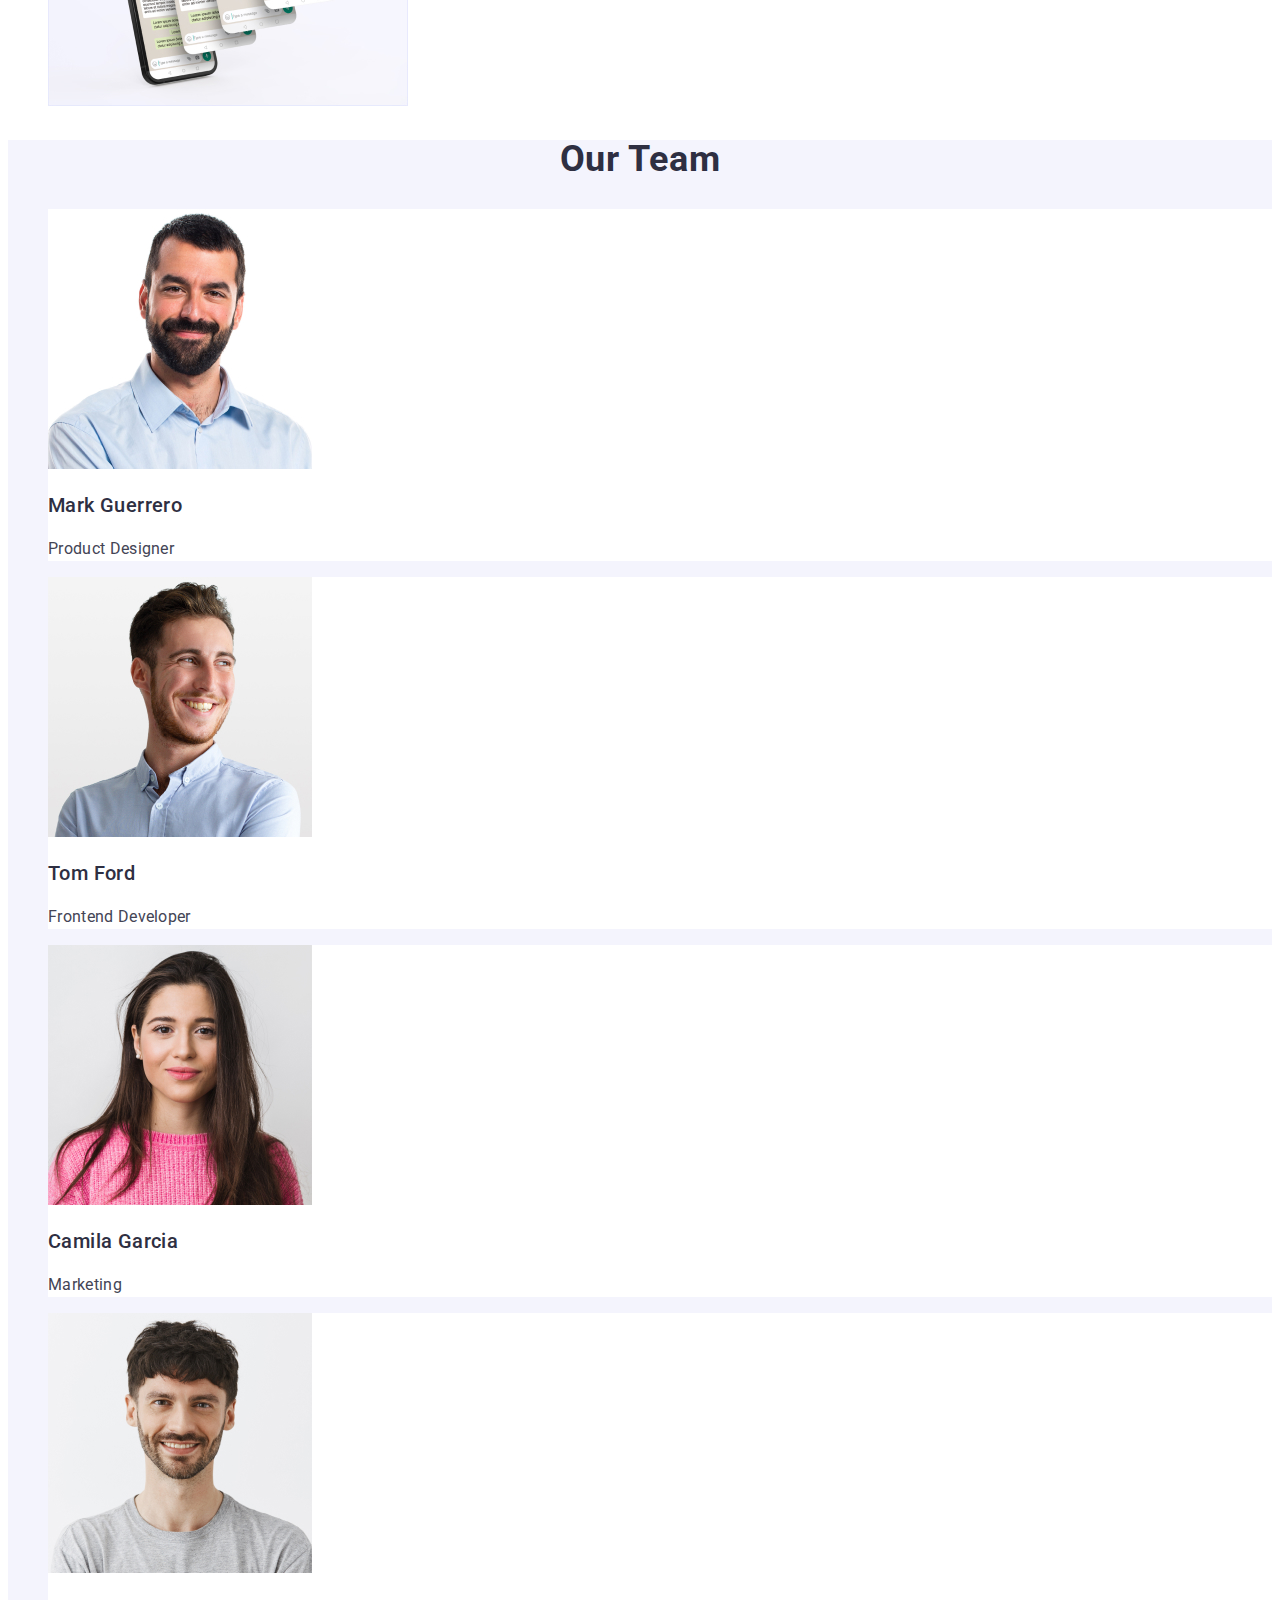
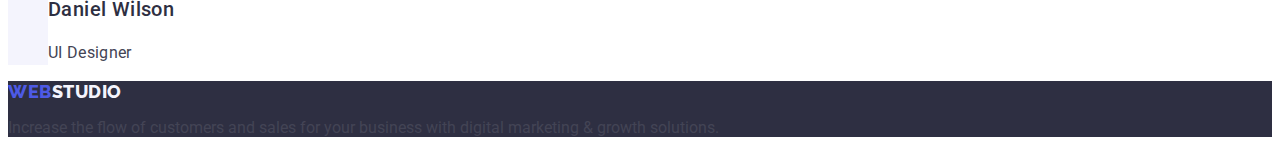
==== commit 5c153c4f: "footer" ====
--- a/index.html
+++ b/index.html
@@ -137,8 +137,10 @@
       </section>
     </main>
 
-    <footer>
-      <a href="./index.html">WebStudio</a>
+    <footer class="footer-main">
+      <a class="footer-logo link" href="./index.html"
+        >Web<span class="logo-footer-text">Studio</span></a
+      >
       <p>
         Increase the flow of customers and sales for your business with digital
         marketing & growth solutions.
--- a/css/styles.css
+++ b/css/styles.css
@@ -141,9 +141,27 @@
   color: #2e2f42;
 }
 
-. .section-team-person-text {
+.section-team-person-text {
   font-size: 16px;
   line-height: 1.5;
   letter-spacing: 0.02em;
   color: #434455;
 }
+/* Footer */
+
+.footer-main {
+  background-color: #2e2f42;
+}
+.footer-logo {
+  font-family: "Raleway", sans-serif;
+  font-weight: 800;
+  font-size: 18px;
+  line-height: 1.17;
+  letter-spacing: 0.03em;
+  text-transform: uppercase;
+  color: #4d5ae5;
+}
+
+.logo-footer-text {
+  color: #f4f4fd;
+}
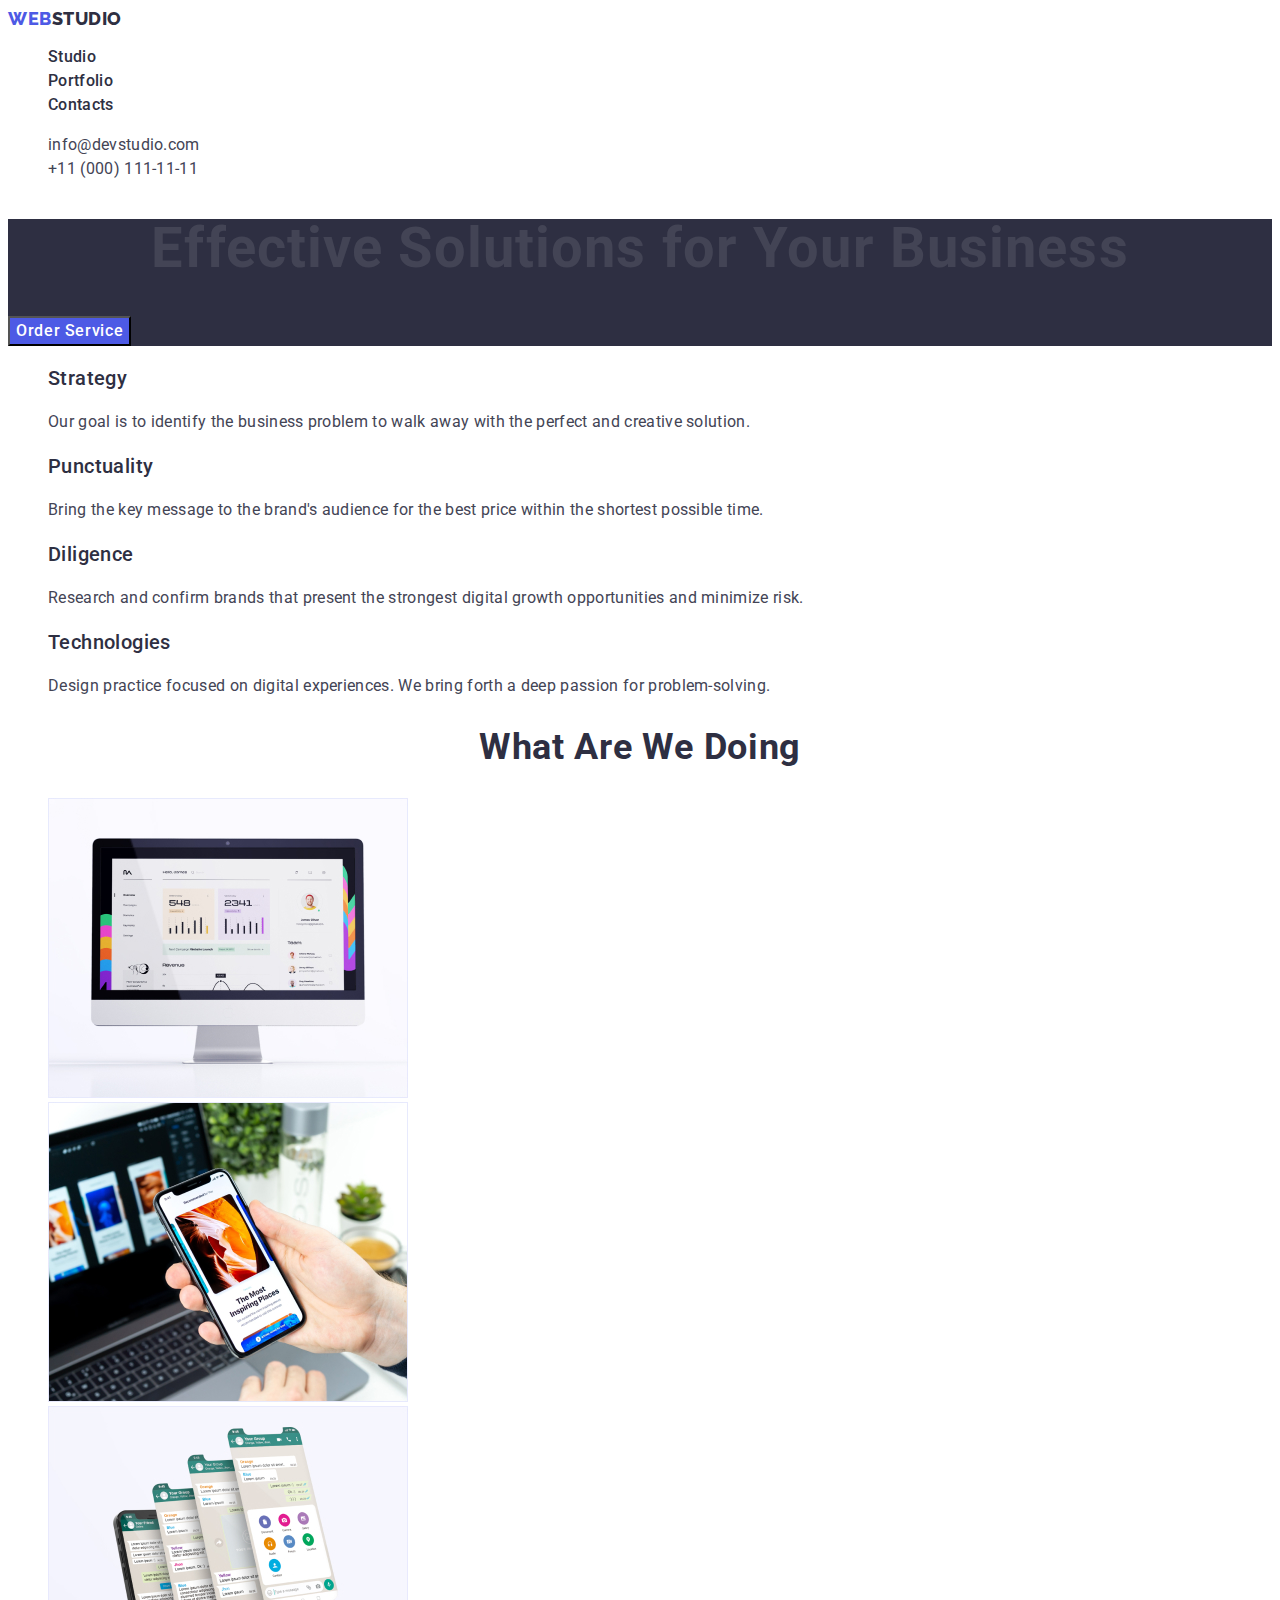
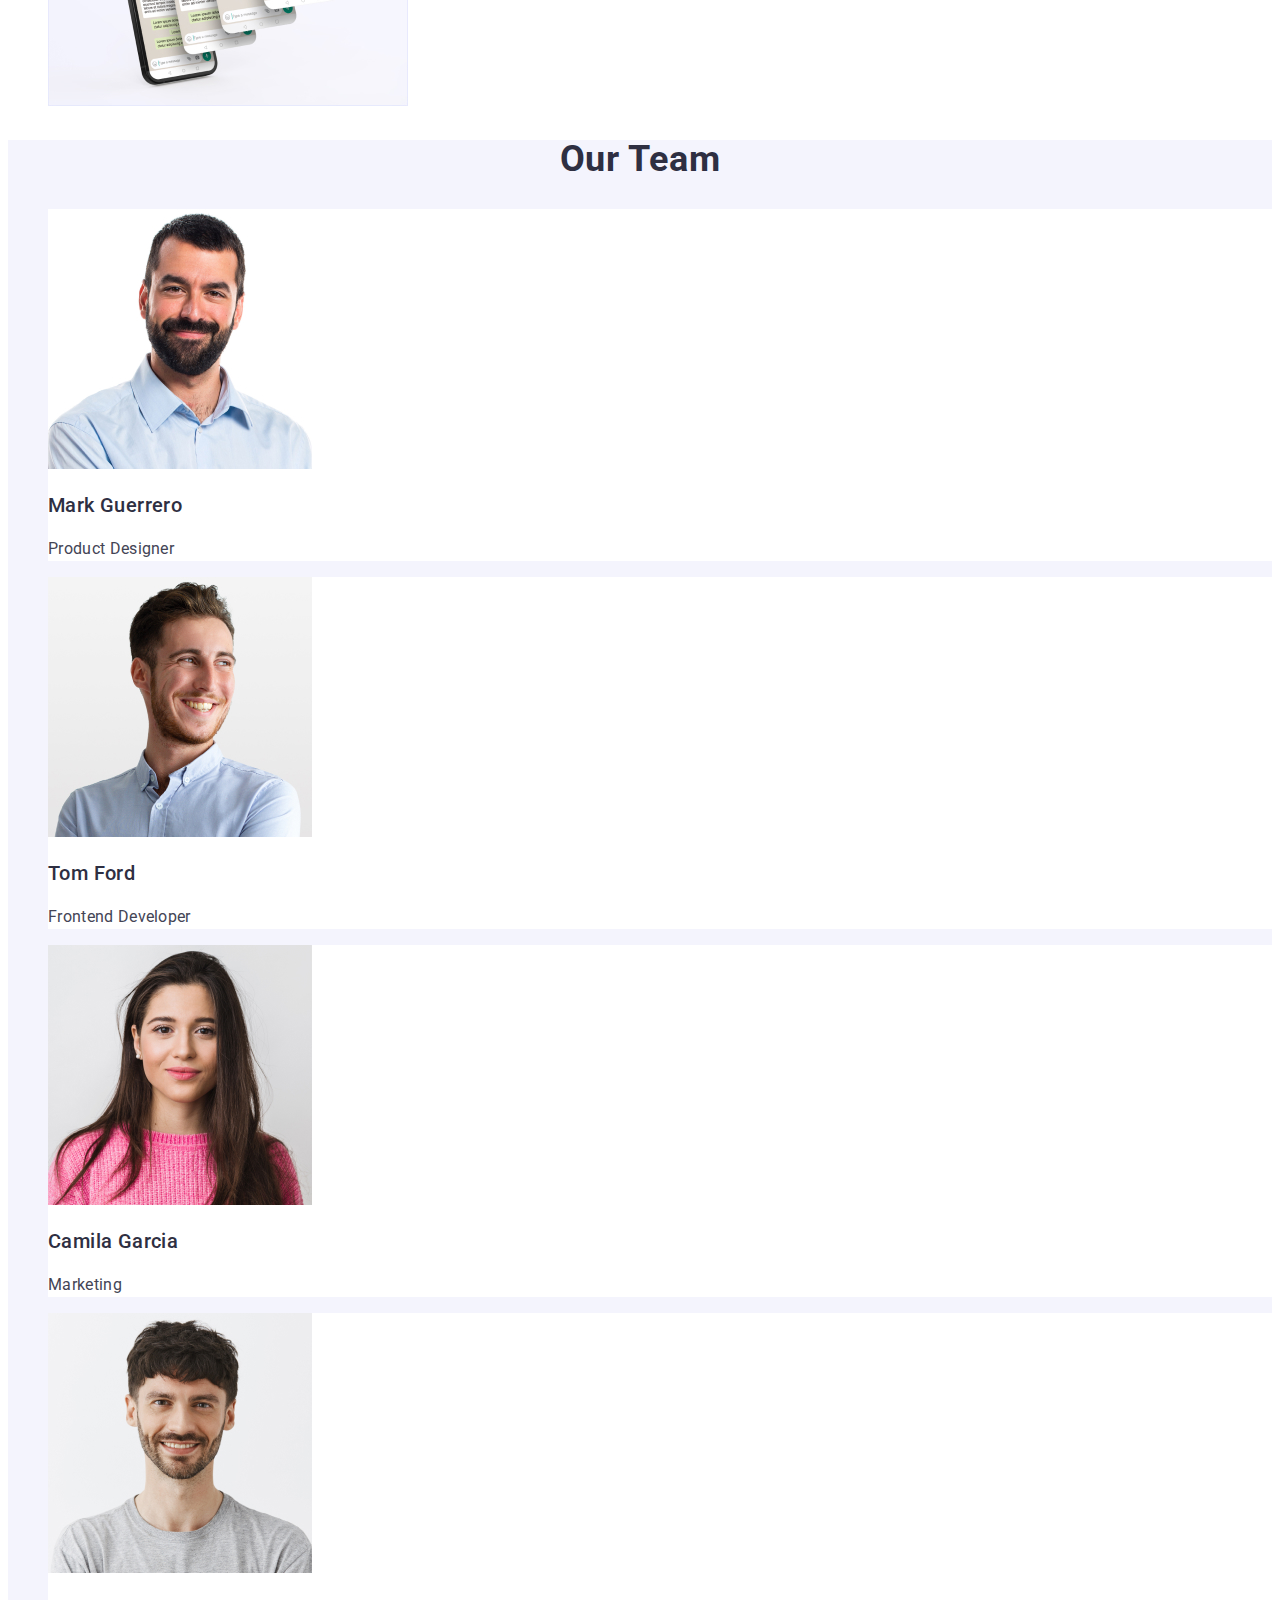
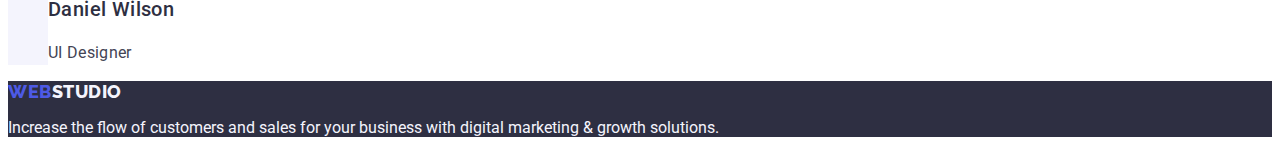
==== commit 299ffd7a: "root" ====
--- a/index.html
+++ b/index.html
@@ -22,7 +22,7 @@
     <header>
       <nav>
         <a class="logo link" href="./index.html"
-          >Web<span class="logo-text">Studio</span></a
+          >Web<span class="logo-text link">Studio</span></a
         >
         <ul class="list">
           <li><a class="nav-first link" href="./index.html">Studio</a></li>
@@ -139,9 +139,9 @@
 
     <footer class="footer-main">
       <a class="footer-logo link" href="./index.html"
-        >Web<span class="logo-footer-text">Studio</span></a
+        >Web<span class="logo-footer-text link">Studio</span></a
       >
-      <p>
+      <p class="logo-footer-text">
         Increase the flow of customers and sales for your business with digital
         marketing & growth solutions.
       </p>
--- a/css/styles.css
+++ b/css/styles.css
@@ -1,10 +1,16 @@
 :root {
+  --main-text: #434455;
+  --background-color: #ffffff;
+  --logo-color: #4d5ae5;
+  --description-text: #2e2f42;
+  --hoover-focus-color: #404bbf;
+  --section-background-color: #f4f4fd;
 }
 
 body {
   font-family: "Roboto", sans-serif;
-  color: #434455;
-  background-color: #ffffff;
+  color: var(--main-text);
+  background-color: var(--background-color);
 }
 
 .list {
@@ -17,10 +23,10 @@
   line-height: 1.17;
   letter-spacing: 0.03em;
   text-transform: uppercase;
-  color: #4d5ae5;
+  color: var(--logo-color);
 }
 .logo-text {
-  color: #2e2f42;
+  color: var(--description-text);
 }
 
 .link {
@@ -28,11 +34,11 @@
 }
 
 .link:hover {
-  color: #404bbf;
+  color: var(--hoover-focus-color);
 }
 
 .link:focus {
-  color: #404bbf;
+  color: var(--hoover-focus-color);
 }
 
 .nav-first {
@@ -40,7 +46,7 @@
   font-size: 16px;
   line-height: 1.5;
   letter-spacing: 0.02em;
-  color: #2e2f42;
+  color: var(--description-text);
 }
 
 .adress-list {
@@ -51,20 +57,20 @@
   font-size: 16px;
   line-height: 1.5;
   letter-spacing: 0.02em;
-  color: #434455;
+  color: var(--main-text);
 }
 
 .adress-list-item:hover {
-  color: #404bbf;
+  color: var(--hoover-focus-color);
 }
 
 .adress-list-item:focus {
-  color: #404bbf;
+  color: var(--hoover-focus-color);
 }
 /* Sections */
 
 .section-description {
-  background-color: #2e2f42;
+  background-color: var(--description-text);
 }
 
 .section-description-item {
@@ -72,25 +78,25 @@
   line-height: 1.07;
   text-align: center;
   letter-spacing: 0.02em;
-  color: #ffffff;
+  color: var(--background-color) f;
 }
 
 .section-description-btn {
-  background-color: #4d5ae5;
+  background-color: var(--logo-color);
   font-family: "Roboto", sans-serif;
   font-weight: 500;
   font-size: 16px;
   line-height: 1.5;
   letter-spacing: 0.04em;
-  color: #ffffff;
+  color: var(--background-color);
   cursor: pointer;
 }
 .section-description-btn:hover {
-  background-color: #404bbf;
+  background-color: var(--hoover-focus-color);
 }
 
 .section-description-btn:focus {
-  background-color: #404bbf;
+  background-color: var(--hoover-focus-color);
 }
 
 .section-features-item {
@@ -98,14 +104,14 @@
   font-size: 20px;
   line-height: 1.2;
   letter-spacing: 0.02em;
-  color: #2e2f42;
+  color: var(--description-text);
 }
 
 .section-features-item-text {
   font-size: 16px;
   line-height: 1.5;
   letter-spacing: 0.02em;
-  color: #434455;
+  color: var(--main-text);
 }
 
 .section-doing {
@@ -114,11 +120,11 @@
   text-align: center;
   letter-spacing: 0.02em;
   text-transform: capitalize;
-  color: #2e2f42;
+  color: var(--description-text);
 }
 
 .section-team {
-  background-color: #f4f4fd;
+  background-color: var(--section-background-color);
 }
 .section-team-head {
   font-size: 36px;
@@ -126,11 +132,11 @@
   text-align: center;
   letter-spacing: 0.02em;
   text-transform: capitalize;
-  color: #2e2f42;
+  color: var(--description-text);
 }
 
 .section-team-item {
-  background-color: #ffffff;
+  background-color: var(--background-color);
 }
 
 .section-team-person {
@@ -138,19 +144,19 @@
   font-size: 20px;
   line-height: 1.2;
   letter-spacing: 0.02em;
-  color: #2e2f42;
+  color: var(--description-text);
 }
 
 .section-team-person-text {
   font-size: 16px;
   line-height: 1.5;
   letter-spacing: 0.02em;
-  color: #434455;
+  color: var(--main-text);
 }
 /* Footer */
 
 .footer-main {
-  background-color: #2e2f42;
+  background-color: var(--description-text);
 }
 .footer-logo {
   font-family: "Raleway", sans-serif;
@@ -159,9 +165,46 @@
   line-height: 1.17;
   letter-spacing: 0.03em;
   text-transform: uppercase;
-  color: #4d5ae5;
+  color: var(--logo-color);
 }
 
 .logo-footer-text {
-  color: #f4f4fd;
-}
+  color: var(--section-background-color);
+}
+
+/* Portfolio */
+
+.section-btn {
+  font-family: "Roboto", sans-serif;
+  font-weight: 500;
+  font-size: 16px;
+  line-height: 1.5;
+  letter-spacing: 0.04em;
+  color: var(--logo-color);
+  background-color: var(--section-background-color);
+  cursor: pointer;
+}
+
+.section-btn:hover {
+  color: var(--background-color);
+  background-color: var(--hoover-focus-color);
+}
+
+.section-btn:focus {
+  color: var(--background-color) ff;
+  background-color: var(--hoover-focus-color);
+}
+
+.section-service-descrip {
+  font-weight: 500;
+  font-size: 20px;
+  line-height: 1.2;
+  letter-spacing: 0.02em;
+  color: var(--description-text);
+}
+.section-service-text {
+  font-size: 16px;
+  line-height: 1.5;
+  letter-spacing: 0.02em;
+  color: var(--main-text);
+}
